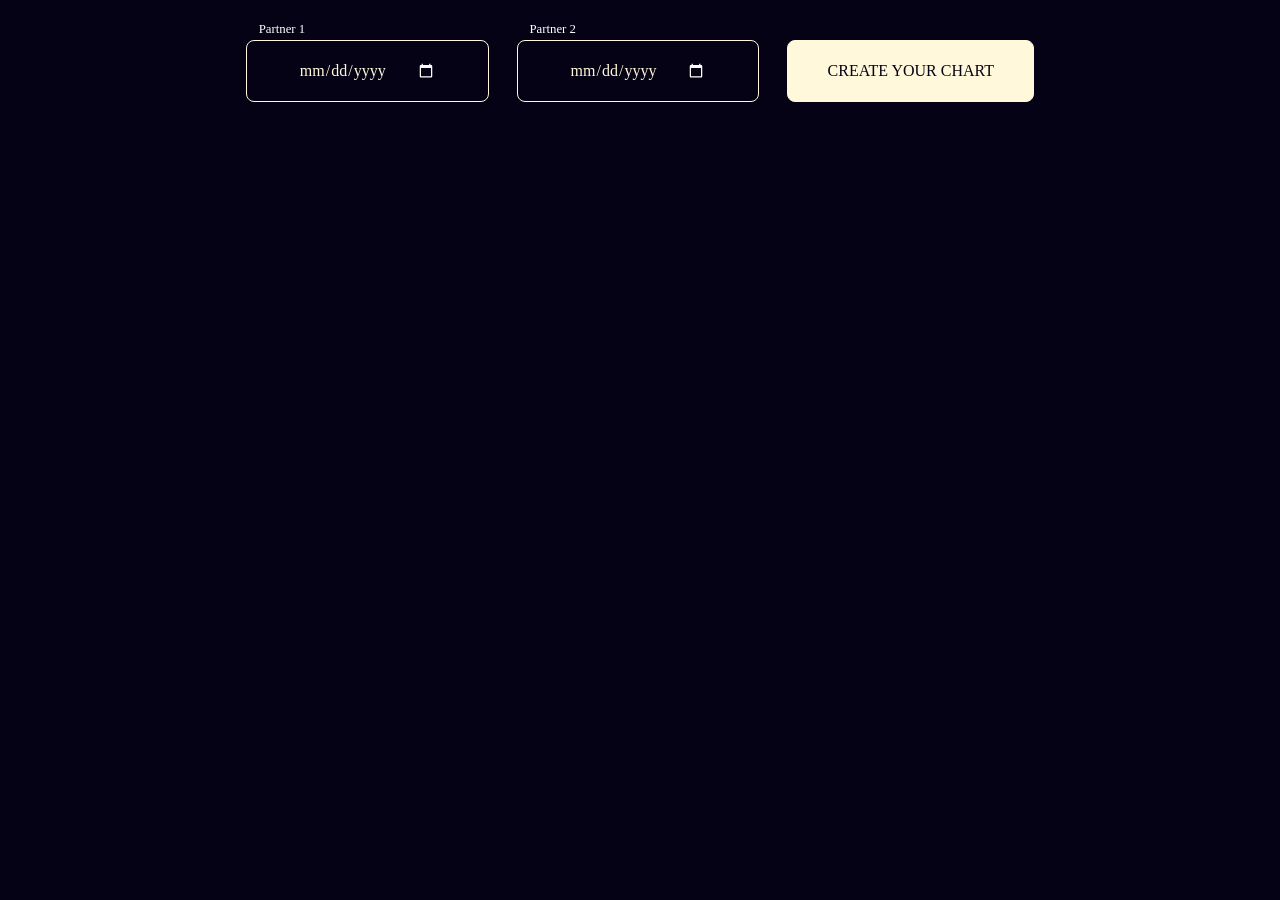
==== compatibility.html @ f22697fa "Removed all unnecessary elements and related CSS and JS. Fixed chakra key spelling bug; merge duplic" ====
<!DOCTYPE html>
<html lang="en">

<head>
  <meta charset="UTF-8" />
  <meta name="viewport" content="width=device-width, initial-scale=1.0" />
  <link rel="stylesheet" href="./assets/styles/normalize.css" />
  <link rel="stylesheet" href="./assets/styles/index.css" />
  <link rel="preconnect" href="https://fonts.googleapis.com" />
  <link rel="preconnect" href="https://fonts.gstatic.com" crossorigin />
  <link href="https://fonts.googleapis.com/css2?family=GFS+Didot&display=swap" rel="stylesheet" />
  <link
    href="https://fonts.googleapis.com/css2?family=Cormorant+Garamond:wght@400;600&family=Nunito:wght@400;600&display=swap"
    rel="stylesheet" />
  <title>Destiny Matrix Compatibility Calculator</title>
</head>

<body>
  <main>
    <div class="container">
      <div class="birthday-container">
        <div class="birthday-container__inputs-wrapper-comp">
          <label class="label-partner1" for="partner1">Partner 1</label>
          <div class="input1-wrap">
            <input id="date_person1" name="partner1" type="date" />
          </div>
          <label class="label-partner2" for="partner2">Partner 2</label>
          <div class="input2-wrap">
            <input id="date_person2" name="partner2" type="date" />
          </div>
          <button id="createChart">
            create your chart
          </button>
        </div>
        <div class="wrongDate"></div>
      </div>

      <div class="compatibility-container display-none">
        <div class="personal-calculator">
          <p class="smoky-white">Your compatibility</p>
        </div>
        <div class="output2"></div>
        <div class="pento">
          <svg viewBox="0 0 680 600" id="matrix">
            <g id="matrix-frame">
              <rect class="cls-3" x="163.63" y="126.14" width="340.16" height="340.16"></rect>
              <rect class="cls-3" x="227.87" y="127.54" width="340.16" height="340.16"
                transform="translate(-158.13 367.16) rotate(-45)"></rect>
              <path
                class="cls-4"
                d="M 315.22 15.42 Q 333.7 7.76 352.18 15.42
                  L 519.16 84.62 Q 537.64 92.28 545.30 110.76
                  L 614.51 277.74 Q 622.17 296.22 614.51 314.79
                  L 545.30 482.59 Q 537.64 501.16 519.16 508.73
                  L 352.18 577.11 Q 333.7 584.68 315.22 577.02
                  L 148.24 507.82 Q 129.76 500.16 122.10 481.68
                  L 52.90 314.70 Q 45.24 296.22 52.90 277.74
                  L 122.10 110.76 Q 129.76 92.28 148.24 84.62
                  Z"
              ></path>
              <line class="cls-3" x1="333.7" y1="27.76" x2="333.7" y2="564.68"></line>
              <line class="cls-3" x1="65.24" y1="296.22" x2="602.17" y2="296.22"></line>

              <g>
                <line class="cls-5" x1="442" y1="405" x2="226" y2="189"></line>
                <polygon class="cls-6" points="441 402 439 404 442 405 441 402"></polygon>
                <polygon class="cls-6" points="226 189 229 190 227 192 226 189"></polygon>
              </g>

              <g>
                <line class="cls-7" x1="442" y1="189" x2="226" y2="405"></line>
                <polygon class="cls-8" points="442 189 439 190 441 192 442 189"></polygon>
                <polygon class="cls-8" points="226 405 227 402 229 404 226 405"></polygon>
              </g>

              <line class="cls-18" x1="502" y1="297" x2="335" y2="465"></line>
              <text class="cls-44" transform="translate(238.77 188.48) rotate(45)">
                male generation line
              </text>
              <text class="cls-44" transform="translate(351.7 264.98) rotate(-45)">
                female generation line
              </text>
            </g>

            <g transform="translate(100, 100)">
              <svg
                xmlns="http://www.w3.org/2000/svg"
                width="20px"
                height="20px"
                viewBox="0 0 27 27"
              >
                <path
                  class="cls-53"
                  d="M437.54,366.8c-6.26,0-7.12,6-7.28,6s-1.42-6-7.24-6c-7,0-8.91,5.9-8.51,9.45.71,6.14,15.74,18.54,15.74,18.54s15.06-12.4,15.77-18.54C446.43,372.7,444.55,366.8,437.54,366.8Z"
                  transform="translate(-70 -8)"
                ></path>
              </svg>
            </g>

            <g id="points-basic">
              <circle class="cls-24 big-circle" cx="77.59" cy="296.22" r="32.5"></circle>
              <text class="cls-55 matrix-value-point" id="compatibilityApoint"
                transform="translate(77.59 298)"></text>

              <circle class="cls-24 big-circle" cx="333.7" cy="41" r="32.5"></circle>
              <text class="cls-55 matrix-value-point" id="compatibilityBpoint" transform="translate(333.7 41)"></text>

              <circle class="cls-24 big-circle" cx="588.13" cy="296.22" r="32.5"></circle>
              <text class="cls-55 matrix-value-point" id="compatibilityCpoint"
                transform="translate(588.13 298)"></text>

              <circle class="cls-24 big-circle" cx="333.7" cy="553.2" r="32.5"></circle>
              <text class="cls-55 matrix-value-point" id="compatibilityDpoint"
                transform="translate(333.7 553.2)"></text>

              <circle class="cls-24 big-circle" cx="334" cy="296.22" r="32.5"></circle>
              <text class="cls-55 clss matrix-value-point" id="compatibilityEpoint"
                transform="translate(334 298)"></text>

              <circle class="cls-24 big-circle" cx="153" cy="116.22" r="32.5"></circle>
              <text class="cls-55 matrix-value-point" id="compatibilityFpoint" transform="translate(153 118)"></text>

              <circle class="cls-24 big-circle" cx="514.1" cy="116.22" r="32.5"></circle>
              <text class="cls-55 matrix-value-point" id="compatibilityGpoint"
                transform="translate(514.1 118)"></text>

              <circle class="cls-24 big-circle" cx="514.1" cy="476.62" r="32.5"></circle>
              <text class="cls-55 matrix-value-point" id="compatibilityIpoint" transform="translate(514.1 478)"></text>

              <circle class="cls-24 big-circle" cx="153" cy="476.62" r="32.5"></circle>
              <text class="cls-55 matrix-value-point" id="compatibilityHpoint"
                transform="translate(153 478)"></text>

              <circle class="cls-21 small-circle" cx="332.59" cy="466.72" r="20"></circle>
              <text class="cls-58 matrix-value-point" id="compatibilityJpoint"
                transform="translate(332.59 468)"></text>

              <circle class="cls-21 small-circle" cx="502" cy="296.22" r="20"></circle>
              <text class="cls-58 matrix-value-point" id="compatibilityNpoint" transform="translate(502 298)"></text>

              <circle class="cls-21 small-circle" cx="418.18" cy="380.69" r="20"></circle>
              <text class="cls-58 matrix-value-point" id="compatibilityLpoint"
                transform="translate(418.18 382)"></text>
                <g transform="translate(410, 345)">
                  <text class="cls-56">$</text>
                </g>

              <circle class="cls-21 small-circle" cx="375" cy="424" r="20"></circle>
              <text class="cls-58 matrix-value-point" id="compatibilityKpoint" transform="translate(375 425)"></text>

              <circle class="cls-21 small-circle" cx="461" cy="338" r="20"></circle>
              <text class="cls-58 matrix-value-point" id="compatibilityMpoint"
                transform="translate(461 338)"></text>

              <circle class="cls-21 small-circle" cx="164.61" cy="296.22" r="20"></circle>
              <text class="cls-58 matrix-value-point" id="compatibilitySpoint"
                transform="translate(164.61 298)"></text>

              <circle class="cls-21 small-circle" cx="333.7" cy="128" r="20"></circle>
              <text class="cls-58 matrix-value-point" id="compatibilityTpoint"
                transform="translate(333.7 130)"></text>

              <circle class="cls-23 medium-circle" cx="126.11" cy="296.22" r="23"></circle>
              <text class="cls-60 matrix-value-point" id="compatibilityOpoint" transform="translate(126.11 298)"></text>

              <circle class="cls-23 medium-circle" cx="333.7" cy="89.2" r="23"></circle>
              <text class="cls-60 matrix-value-point" id="compatibilityPpoint" transform="translate(333.7 91)"></text>

              <circle class="cls-23 medium-circle" cx="333" cy="505" r="23"></circle>
              <text class="cls-60 matrix-value-point" id="compatibilityRpoint"
                transform="translate(333 505)"></text>

              <circle class="cls-23 medium-circle" cx="540" cy="296.22" r="23"></circle>
              <text class="cls-60 matrix-value-point" id="compatibilityQpoint" transform="translate(540 298)"></text>

              <circle class="cls-21 small-circle" cx="420.54" cy="296.22" r="20"></circle>
              <text class="cls-58 matrix-value-point" id="compatibilityVpoint" transform="translate(420.54 298)"></text>

              <circle class="cls-23 medium-circle" cx="382.5" cy="296.22" r="23"></circle>
              <text class="cls-60 matrix-value-point" id="compatibilityUpoint" transform="translate(382.5 298)"></text>
            </g>

            <g id="points-years">
              <text class="cls-28" transform="translate(20 295)">
                0
                <tspan x="-10" y="10">years</tspan>
                <tspan x="-5" y="20">old</tspan>
              </text>

              <text class="cls-28" transform="translate(100 70)">
                10
                <tspan x="-8" y="10">years</tspan>
                <tspan x="-3" y="20">old</tspan>
              </text>

              <text class="cls-28" transform="translate(330 -22)">
                20
                <tspan x="-8" y="10">years</tspan>
                <tspan x="-3" y="20">old</tspan>
              </text>

              <text class="cls-28" transform="translate(550 70)">
                30
                <tspan x="-8" y="10">years</tspan>
                <tspan x="-3" y="20">old</tspan>
              </text>

              <text class="cls-28" transform="translate(638 295)">
                40
                <tspan x="-8" y="10">years</tspan>
                <tspan x="-3" y="20">old</tspan>
              </text>

              <text class="cls-28" transform="translate(550 515)">
                50
                <tspan x="-8" y="10">years</tspan>
                <tspan x="-3" y="20">old</tspan>
              </text>

              <text class="cls-28" transform="translate(328 610)">
                60
                <tspan x="-8" y="10">years</tspan>
                <tspan x="-3" y="20">old</tspan>
              </text>

              <text class="cls-28" transform="translate(100 515)">
                70
                <tspan x="-8" y="10">years</tspan>
                <tspan x="-3" y="20">old</tspan>
              </text>
            </g>
          </svg>
        </div>

        <div class="compatibility-table">
          <table id="table-compatibility">
            <tbody>
              <tr class="smoky-white2">
                <td colspan="4">
                  <h3><b>Relationship:</b></h3>
                </td>
                <td width="10%"></td>
                <td colspan="4">
                  <h3><b>Union:</b></h3>
                </td>
                <td width="10%"></td>
                <td colspan="4">
                  <h3><b>Harmony:</b></h3>
                </td>
              </tr>
              <tr style="height: 5px">
                <td></td>
              </tr>
              <tr class="font-size16">
                <td colspan="4" class="table-padding">
                  Shared goals, spiritual growth, search for financial
                  stability
                </td>
                <td width="6%"></td>
                <td colspan="4" class="table-padding">
                  Realization of financial potential, solution of generic
                  tasks, union of 2 genus. Realization in society
                </td>
                <td width="6%"></td>
                <td colspan="4" class="table-padding">
                  A stage in a relationship where both partners respect each
                  other's personalities and feel complete unity
                </td>
              </tr>
              <tr style="height: 5px">
                <td></td>
              </tr>
              <tr class="font-size18" style="position: relative">
                <td>Sky:</td>
                <td>
                  <span id="compatibilitySkypoint" class="base-circle"></span>
                </td>
                <td rowspan="2">
                  <svg width="45" height="61" viewBox="0 0 45 61" fill="none" xmlns="http://www.w3.org/2000/svg">
                    <path d="M0.422852 1.06299H21.6661V60.0719H0.422852" stroke="#F9F9F8" stroke-width="1.18018"/>
                    <path d="M44.68 30.5674H21.6665" stroke="#F9F9F8" stroke-width="1.18018"/>
                  </svg>
                </td>
                <td rowspan="2">
                  <span id="compatibilityRelationship" class="base-circle"></span>
                </td>
                <td></td>
                <td>M:</td>
                <td>
                  <span id="compatibilityMalepoint" class="base-circle"></span>
                </td>
                <td rowspan="2">
                  <svg width="45" height="61" viewBox="0 0 45 61" fill="none" xmlns="http://www.w3.org/2000/svg">
                    <path d="M0.422852 1.06299H21.6661V60.0719H0.422852" stroke="#F9F9F8" stroke-width="1.18018"/>
                    <path d="M44.68 30.5674H21.6665" stroke="#F9F9F8" stroke-width="1.18018"/>
                  </svg>
                </td>
                <td rowspan="2">
                  <span id="compatibilityUnion" class="base-circle"></span>
                </td>
                <td></td>
                <td>
                  <span id="compatibilityHarmony1" class="base-circle"></span>
                </td>
                <td rowspan="2">
                  <svg width="45" height="61" viewBox="0 0 45 61" fill="none" xmlns="http://www.w3.org/2000/svg">
                    <path d="M0.422852 1.06299H21.6661V60.0719H0.422852" stroke="#F9F9F8" stroke-width="1.18018"/>
                    <path d="M44.68 30.5674H21.6665" stroke="#F9F9F8" stroke-width="1.18018"/>
                    </svg>
                </td>
                <td rowspan="2">
                  <span id="compatibilityHarmony" class="base-circle"></span>
                </td>
              </tr>
              <tr class="font-size18">
                <td>Earth:</td>
                <td>
                  <span id="compatibilityEarthpoint" class="base-circle"></span>
                </td>
                <td></td>
                <td>F:</td>
                <td>
                  <span id="compatibilityFemalepoint" class="base-circle"></span>
                </td>
                <td></td>
                <td><span id="compatibilityHarmony2" class="base-circle"></span></td>
              </tr>
              <tr>
                <td style="height: 35px"></td>
              </tr>
            </tbody>
          </table>
        </div>

        <div class="compatibility-table__adaptiv">
          <table id="table-compatibility-adaptiv">
            <tbody>
              <tr class="smoky-white2">
                <td colspan="4">
                  <h3><b>Relationship:</b></h3>
                </td>
                <td width="10%"></td>
                <td colspan="4">
                  <h3><b>Union:</b></h3>
                </td>
              </tr>
              <tr style="height: 5px">
                <td></td>
              </tr>
              <tr class="font-size16">
                <td colspan="4" class="table-padding">
                  Shared goals, spiritual growth, search for financial
                  stability
                </td>
                <td width="6%"></td>
                <td colspan="4" class="table-padding">
                  Realization of financial potential, solution of generic
                  tasks, union of 2 genus. Realization in society
                </td>
              </tr>
              <tr style="height: 5px">
                <td></td>
              </tr>
              <tr class="font-size18" style="position: relative">
                <td>Sky:</td>
                <td>
                  <span id="compatibilitySkypoint" class="base-circle">18</span>
                </td>
                <td rowspan="2">
                  <svg width="45" height="61" viewBox="0 0 45 61" fill="none" xmlns="http://www.w3.org/2000/svg">
                    <path d="M0.422852 1.06299H21.6661V60.0719H0.422852" stroke="#F9F9F8" stroke-width="1.18018"/>
                    <path d="M44.68 30.5674H21.6665" stroke="#F9F9F8" stroke-width="1.18018"/>
                  </svg>
                </td>
                <td rowspan="2">
                  <span id="compatibilityRelationship" class="base-circle"></span>
                </td>
                <td></td>
                <td>M:</td>
                <td>
                  <span id="compatibilityMalepoint" class="base-circle"></span>
                </td>
                <td rowspan="2">
                  <svg width="45" height="61" viewBox="0 0 45 61" fill="none" xmlns="http://www.w3.org/2000/svg">
                    <path d="M0.422852 1.06299H21.6661V60.0719H0.422852" stroke="#F9F9F8" stroke-width="1.18018"/>
                    <path d="M44.68 30.5674H21.6665" stroke="#F9F9F8" stroke-width="1.18018"/>
                  </svg>
                </td>
                <td rowspan="2">
                  <span id="compatibilityUnion" class="base-circle"></span>
                </td>
                <td></td>
              </tr>
              <tr class="font-size18">
                <td>Earth:</td>
                <td>
                  <span id="compatibilityEarthpoint" class="base-circle"></span>
                </td>
                <td></td>
                <td>F:</td>
                <td>
                  <span id="compatibilityFemalepoint" class="base-circle"></span>
                </td>
                <td></td>
              </tr>
              <tr>
                <td style="height: 35px"></td>
              </tr>
              <tr class="smoky-white2">
                <td width="10%"></td>
                <td colspan="8">
                  <h3><b>Harmony:</b></h3>
                </td>
              </tr>
              <tr style="height: 5px">
                <td></td>
              </tr>
              <tr class="font-size16">
                <td width="6%"></td>
                <td colspan="8" class="table-padding">
                  A stage in a relationship where both partners respect each
                  other's personalities and feel complete unity
                </td>
              </tr>
              <tr style="height: 5px">
                <td></td>
              </tr>
              <tr class="font-size18" style="position: relative">
                <td></td>
                <td></td>
                <td></td>
                <td></td>
                <td>
                  <span id="compatibilityHarmony1" class="base-circle"></span>
                </td>
                <td rowspan="2">
                  <svg width="45" height="61" viewBox="0 0 45 61" fill="none" xmlns="http://www.w3.org/2000/svg">
                    <path d="M0.422852 1.06299H21.6661V60.0719H0.422852" stroke="#F9F9F8" stroke-width="1.18018"/>
                    <path d="M44.68 30.5674H21.6665" stroke="#F9F9F8" stroke-width="1.18018"/>
                    </svg>
                </td>
                <td rowspan="2">
                  <span id="compatibilityHarmony" class="base-circle"></span>
                </td>
              </tr>
              <tr class="font-size18">
                <td></td>
                <td></td>
                <td></td>
                <td></td>
                <td><span id="compatibilityHarmony2" class="base-circle"></span></td>
              </tr>
            </tbody>
          </table>
        </div>

        <div class="center">
          <button id="decode-matrix-btn">
            Get your full Destiny Matrix reading
          </button>
        </div>
      </div>
    </div>
  </main>
  <script src="./src/code.js"></script>
  <script src="./src/inputs_compatibility.js"></script>
</body>

</html>
---- assets/styles/index.css ----
input[type="date"] {
  -webkit-appearance: none;
}

body {
  background-color: #050215;
  font-family: "GFS Didot";
  color: #ffffff;
  font-style: normal;
  font-size: 1vw;
}

.container {
  max-width: 1920px;
  margin-left: auto;
  margin-right: auto;
}

main {
  padding-left: 12.9em;
  padding-right: 12.9em;
}

a {
  text-decoration: none;
  color: inherit;
  outline: none;
  cursor: pointer;
}

li {
  list-style-type: none;
}

.birthday-container {
  position: relative;
  display: flex;
  flex-direction: column;
  justify-content: center;
  align-items: center;
  font-family: "Inter";
  margin-bottom: 5em;
}

.birthday-container p {
  margin: 0;
  font-size: 1.5em;
}

.birthday-container__inputs-wrapper {
  width: 83%;
  margin-top: 3.1875em;
  display: grid;
  grid-template-columns: 1fr 1fr 1fr;
  grid-template-rows: 1fr;
  grid-template-areas: "input1 input2 button";
  grid-gap: 1.875em;
}

.birthday-container__inputs-wrapper-comp {
  width: 83%;
  margin-top: 1.6875em;
  display: grid;
  grid-template-columns: 1fr 1fr 1fr;
  grid-template-rows: 0.2fr 1fr;
  grid-template-areas:
    "label-partner1 label-partner2 0"
    "input1 input2 button";
  grid-column-gap: 1.875em;
  grid-row-gap: 0.3em;
}

label {
  padding-left: 1em;
  font-size: 1em;
}

.label-partner1 {
  grid-area: label-partner1;
}

.label-partner2 {
  grid-area: label-partner2;
}

.errorOutput,
.wrongDate {
  padding-top: 5em;
  font-size: 1.5em;
}

.input1-wrap,
.input2-wrap {
  position: relative;
}

.input1-wrap {
  grid-area: input1;
}

#date,
#name,
#date_person1,
#date_person2 {
  width: 8.55em;
  height: 1.25em;
}

.input2-wrap {
  grid-area: input2;
}

input {
  padding: 1.25em 3.25em 1.25em 3.25em;
  font-family: "Inter";
  font-size: 1.25em;
  background-color: #050215;
  color: #fff8db;
  border: 1px #fff8db solid;
  border-radius: 0.5em;
}

::-webkit-calendar-picker-indicator {
  filter: invert(1);
}

button {
  padding: 1.25em 2em 1.25em 2em;
  background-color: #fff8db;
  font-family: "Inter";
  font-size: 1.25em;
  line-height: 125%;
  text-transform: uppercase;
  border-radius: 0.5em;
  border: 1px #fff8db solid;
  z-index: 1;
  cursor: pointer;
  color: #050215;
}

button:hover {
  color: #fff8db;
  background-color: #050215;
  border: 1px #fff8db solid;
}

#get_the_answer,
#createChart {
  grid-area: button;
  align-self: baseline;
  cursor: pointer;
}

.center {
  display: flex;
  justify-content: center;
}

.chakra-table {
  border-spacing: 0;
  border-radius: 10px;
  width: 100%;
  max-width: 50em;
  display: block;
}

.chakra-table td:first-child,
.chakra-table th:first-child {
  border-left: 1px solid white;
}

.chakra-table tr:first-child th,
.chakra-table tr:last-child td {
  border-top: 1px solid white;
}

.chakra-table td,
.chakra-table th {
  border-right: 1px solid white;
  border-bottom: 1px solid white;
}

.chakra-name__bottom td:first {
  border-bottom-left-radius: 10px;
}

.chakra-table__result {
  margin-top: 1em;
}

.chakra-name {
  width: 16.25em;
  height: 3.0625em;
  padding: 0.3125em;
  text-align: left;
}

.chakra-name-left {
  justify-content: center;
  flex-direction: column-reverse;
  align-items: flex-start;
  padding-left: 2.9375em;
}

.chakra-name-flex {
  display: flex;
  align-items: baseline;
}

#circle-sahasrara:before {
  font-family: "GFS Didot";
  font-size: 1.375em;
  content: "7";
  width: 1.25em;
  border-radius: calc(50%);
  height: 1.25em;
  display: inline-flex;
  background: #b653f7;
  justify-content: center;
  margin-right: 1.25em;
  box-shadow: 0 0 0.625em 0.625em #b653f7;
}

#circle-ajna:before {
  font-family: "GFS Didot";
  font-size: 1.375em;
  content: "6";
  width: 1.25em;
  border-radius: calc(50%);
  height: 1.25em;
  display: inline-flex;
  background: #3d54f5;
  justify-content: center;
  margin-right: 1.25em;
  box-shadow: 0 0 0.625em 0.625em #3d54f5;
}

#circle-vishuddha:before {
  font-family: "GFS Didot";
  font-size: 1.375em;
  content: "5";
  width: 1.25em;
  border-radius: calc(50%);
  height: 1.25em;
  display: inline-flex;
  color: #000000;
  background: #74e0f8;
  justify-content: center;
  margin-right: 1.25em;
  box-shadow: 0 0 0.625em 0.625em #74e0f8;
}

#circle-anahata:before {
  font-family: "GFS Didot";
  font-size: 1.375em;
  content: "4";
  width: 1.25em;
  border-radius: calc(50%);
  height: 1.25em;
  display: inline-flex;
  color: #000000;
  background: #b6fd57;
  justify-content: center;
  margin-right: 1.25em;
  box-shadow: 0 0 0.625em 0.625em #b6fd57;
}

#circle-manipura:before {
  font-family: "GFS Didot";
  font-size: 1.375em;
  content: "3";
  width: 1.25em;
  border-radius: calc(50%);
  height: 1.25em;
  display: inline-flex;
  color: #000000;
  background: #fbe49d;
  justify-content: center;
  margin-right: 1.25em;
  box-shadow: 0 0 0.625em 0.625em #fbe49d;
}

#circle-svadhisthana:before {
  font-family: "GFS Didot";
  font-size: 1.375em;
  content: "2";
  width: 1.25em;
  border-radius: calc(50%);
  height: 1.25em;
  display: inline-flex;
  color: #f5f5f5;
  background: #ed7233;
  justify-content: center;
  margin-right: 1.25em;
  box-shadow: 0 0 0.625em 0.625em #ed7233;
}

#circle-muladhara:before {
  font-family: "GFS Didot";
  font-size: 1.375em;
  content: "1";
  width: 1.25em;
  border-radius: calc(50%);
  height: 1.25em;
  display: inline-flex;
  color: #f5f5f5;
  background: #ea4631;
  justify-content: center;
  margin-right: 1.25em;
  box-shadow: 0 0 0.625em 0.625em #ea4631;
}

.chakra-td {
  padding: 0.3125em;
  text-align: center;
  width: 12.5em;
}

.chakra-tr {
  font-family: "Inter";
  text-align-last: center;
  padding: 0.3125em;
  text-align: center;
  background-color: #050215;
}

.chakra-name__bottom {
  box-shadow: none;
}

.chakra-name__radius-left {
  background-color: #827d78;
  border-top-left-radius: 10px;
}

.chakra-name__radius-right {
  background-color: #827d78;
  border-top-right-radius: 10px;
}

.chakra-name__radius-left-bottom {
  background-color: #050215;
  border-bottom-left-radius: 10px;
  border-top-left-radius: 10px;
}

.chakra-name__radius-right-bottom {
  background-color: #050215;
  border-top-right-radius: 10px;
  border-bottom-right-radius: 10px;
}

.chakra-name__radius-right-bottom2 {
  border-bottom-right-radius: 10px;
}

.chakra-table-header> :nth-child(2),
.chakra-table-header> :nth-child(3) {
  background-color: #827d78;
}

.chakra-table-header {
  font-family: "Inter";
  text-transform: uppercase;
}

.personal-calculator {
  display: flex;
  justify-content: center;
  font-size: 3.375em;
  display: flex;
  align-items: center;
  text-align: center;
  text-transform: uppercase;
}

.output-personal-date,
.output2 {
  text-align: center;
  font-size: 1.25em;
  font-family: Inter;
}

.gray {
  color: #827d78;
}

.smoky-white {
  color: #f9f9f8;
}

.smoky-white2 {
  color: #fff8db;
}

#decode-matrix-btn {
  max-width: 20em;
  margin-top: 6.5em;
  margin-bottom: 6.5em;
}

/* Matrix's styles */

.matrix-container,
.compatibility-container {
  width: 100%;
  display: flex;
  flex-direction: column;
  justify-content: center;
  align-items: center;
}

.pento {
  width: 100%;
  height: 100%;
  display: flex;
  justify-content: center;
}

.display-none {
  display: none;
}

#matrix {
  float: none;
  margin: 10% 0 10% 0;
  width: 100%;
  max-width: 800px;
  min-width: 300px;
}

:not(svg) {
  transform-origin: 0px 0px;
}

svg:not(:root) {
  overflow-clip-margin: content-box;
  overflow: visible;
}

.cls-4 {
  stroke-dasharray: none;
}

.cls-3,
.cls-4 {
  stroke-width: 1.5px;
}

.cls-18 {
  stroke-width: 1.5px;
}

.cls-5,
.cls-7 {
  stroke-width: 1px;
}

.cls-18 {
  stroke-dasharray: 0, 25, 10, 50, 10, 50, 10, 25;
}

.cls-18,
.cls-3,
.cls-4 {
  stroke-miterlimit: 10;
  stroke: white;
  fill: none;
}

.cls-5,
.cls-6 {
  stroke: #b653f7;
  fill: #b653f7;
}

.cls-7,
.cls-8 {
  stroke: #ea4631;
  fill: #ea4631;
}

.cls-10 {
  fill: #b653f7;
}

.cls-13 {
  fill: #3d54f5;
}

.cls-15 {
  fill: #74e0f8;
}

.cls-19 {
  fill: #ea4631;
}

.cls-22 {
  fill: #ed7233;
}

.cls-25 {
  fill: #fbe49d;
}

.cls-26 {
  fill: #b6fd57;
}

.cls-24,
.cls-21,
.cls-23,
.cls-53 {
  fill: #fffcf0;
}

.matrix-value-point {
  text-anchor: middle;
  alignment-baseline: middle;
}

.cls-28 {
  font-size: 12.9501px;
  line-height: 11px;
}

.cls-29 {
  font-size: 12.0251px;
  line-height: 10px;
}

.cls-33 {
  font-size: 12px;
  line-height: 81.9%;
}

.cls-43 {
  font-size: 5.76471px;
  line-height: 81.9%;
}

.cls-44 {
  font-size: 11.5587px;
  line-height: 81.9%;
}

.cls-54,
.cls-55,
.cls-56 {
  font-size: 29.7851px;
  line-height: 37px;
}

.cls-57,
.cls-58 {
  font-size: 17.2946px;
  line-height: 22px;
}

.cls-59,
.cls-60 {
  font-size: 21.1378px;
  line-height: 26px;
}

.cls-61 {
  font-size: 6px;
  line-height: 81.9%;
}

.cls-28,
.cls-29,
.cls-33,
.cls-43,
.cls-44,
.cls-54,
.cls-57,
.cls-59,
.cls-61 {
  fill: #f5f5f5;
}

.cls-55,
.cls-58,
.cls-60 {
  fill: #000000;
}

.cls-56 {
  fill: #d2b154;
}

/* health-map and purposes table styles */

tbody {
  font-family: "Inter";
  font-size: 1.25em;
}

tr {
  text-align: center;
}

.font-size16 {
  font-family: "Inter";
  font-size: 1em;
}

.table-padding {
  padding-bottom: 1.25em;
}

.table-padding-top {
  padding-top: 1.25em;
}

.font-size18 {
  font-family: "Inter";
  font-size: 1.125em;
}

#purposes {
  margin-bottom: 1.25em;
}

#blom {
  padding-right: 6.25em;
}

#blom2 {
  padding-right: 6.25em;
}

h3 {
  text-transform: uppercase;
}

#chakra_table {
  position: relative;
}

.base-circle {
  border: 1px solid white;
  border-radius: 50%;
  width: 2.5em;
  height: 2.5em;
  display: inline-block;
  text-align: center;
  line-height: 2.5em;
}

.compatibility-table__adaptiv {
  display: none;
}

/* media desktop version */

@media screen and (min-width: 1920px) {
  body {
    font-size: 19.2px;
  }
}

@media screen and (max-width: 810px) {
  main {
    padding-left: 20px;
    padding-right: 20px;
  }
}

@media screen and (max-width: 479px) {
  body {
    font-size: 4.79px;
  }

  .birthday-container__inputs-wrapper {
    width: 100%;
    margin-top: 40px;
    display: grid;
    grid-template-columns: 1fr;
    grid-template-rows: 1fr 1fr 1fr;
    grid-template-areas:
      "input1"
      "input2"
      "button";
    grid-gap: 10px;
    justify-items: center;
  }

  .birthday-container__inputs-wrapper-comp {
    width: 100%;
    margin-top: 40px;
    display: grid;
    grid-template-columns: 1fr;
    grid-template-rows: 0.2fr 1fr 0.2fr 1fr 1fr;
    grid-template-areas:
      "label-partner1"
      "input1"
      "label-partner2"
      "input2"
      "button";
    grid-row-gap: 10px;
    justify-items: center;
  }

  label {
    font-size: 14px;
  }

  #date,
  #name,
  #date_person1,
  #date_person2 {
    width: 138px;
    height: 38px;
    padding: 5px 30px;
    font-size: 16px;
  }

  #get_the_answer,
  #createChart {
    width: 200px;
    height: 50px;
    padding: 5px;
    font-size: 16px;
  }

  .birthday-container {
    margin-bottom: 0;
  }

  .birthday-container p,
  .output-personal-date,
  .output2 {
    font-size: 16px;
    text-align: center;
  }

  .personal-calculator p {
    margin: 0;
  }

  tbody {
    font-size: 10px;
  }

  .chakra-table {
    max-width: 100%;
  }

  .errorOutput,
  .wrongDate {
    font-size: 16px;
  }

  #decode-matrix-btn {
    margin: 2.5em 0 2.5em 0;
    width: 300px;
    height: 70px;
    padding: 5px;
    font-size: 16px;
  }

  .cls-54,
  .cls-55,
  .cls-56 {
    font-size: 32px;
  }

  .cls-57,
  .cls-58 {
    font-size: 20px;
  }

  .cls-59,
  .cls-60 {
    font-size: 22px;
  }

  #blom {
    padding-right: 2.625em;
  }

  #blom2 {
    padding-right: 2.625em;
  }

  .compatibility-table {
    display: none;
  }

  .compatibility-table__adaptiv {
    display: block;
  }
}
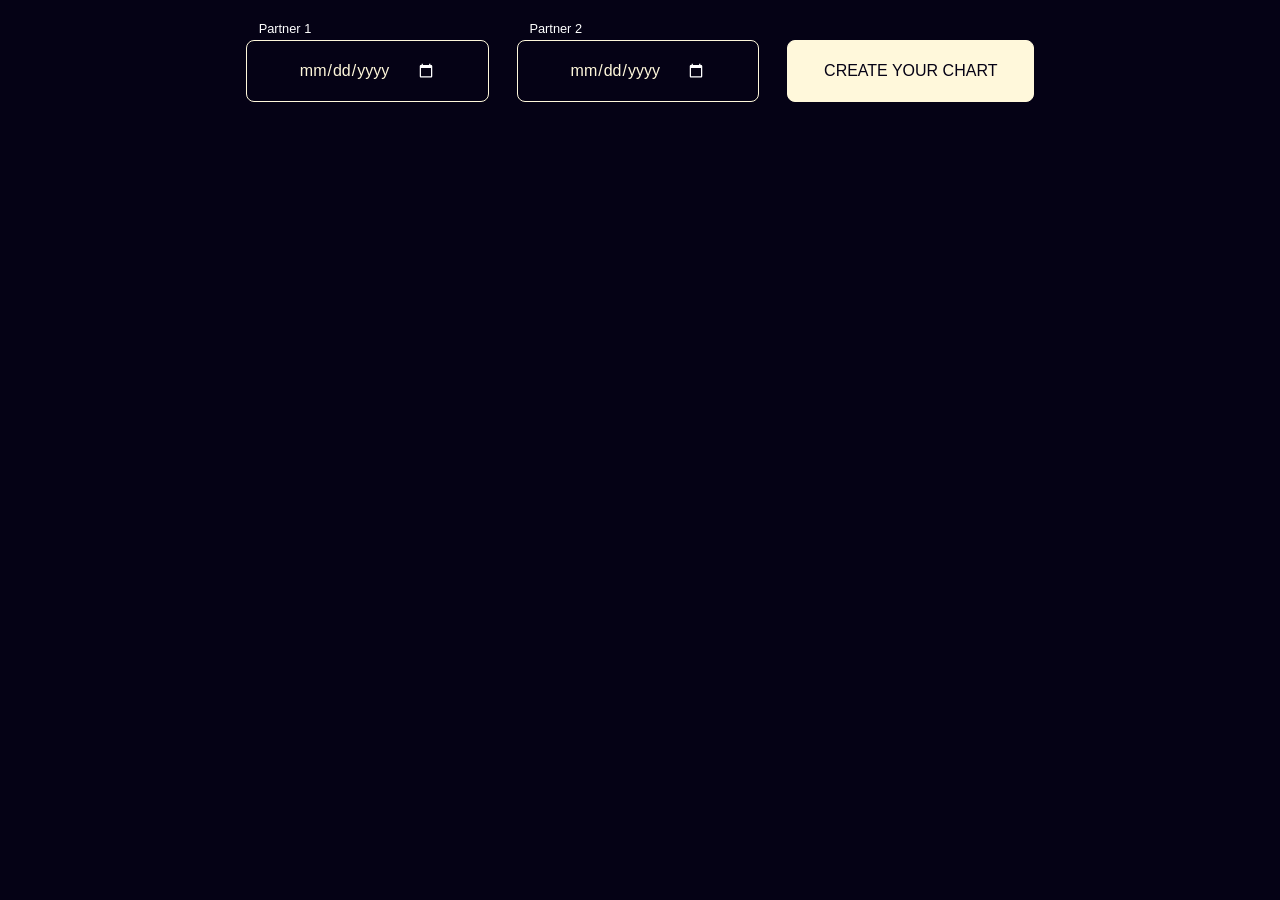
==== commit 63951659: "refactor: consolidate CSS design tokens, fix date bounds bug, and update SVG classes - Fix date-boun" ====
--- a/compatibility.html
+++ b/compatibility.html
@@ -43,11 +43,11 @@
         <div class="pento">
           <svg viewBox="0 0 680 600" id="matrix">
             <g id="matrix-frame">
-              <rect class="cls-3" x="163.63" y="126.14" width="340.16" height="340.16"></rect>
-              <rect class="cls-3" x="227.87" y="127.54" width="340.16" height="340.16"
+              <rect class="frame-square" x="163.63" y="126.14" width="340.16" height="340.16"></rect>
+              <rect class="frame-square" x="227.87" y="127.54" width="340.16" height="340.16"
                 transform="translate(-158.13 367.16) rotate(-45)"></rect>
               <path
-                class="cls-4"
+                class="frame-octagon"
                 d="M 315.22 15.42 Q 333.7 7.76 352.18 15.42
                   L 519.16 84.62 Q 537.64 92.28 545.30 110.76
                   L 614.51 277.74 Q 622.17 296.22 614.51 314.79
@@ -58,26 +58,26 @@
                   L 122.10 110.76 Q 129.76 92.28 148.24 84.62
                   Z"
               ></path>
-              <line class="cls-3" x1="333.7" y1="27.76" x2="333.7" y2="564.68"></line>
-              <line class="cls-3" x1="65.24" y1="296.22" x2="602.17" y2="296.22"></line>
+              <line class="frame-square" x1="333.7" y1="27.76" x2="333.7" y2="564.68"></line>
+              <line class="frame-square" x1="65.24" y1="296.22" x2="602.17" y2="296.22"></line>
 
               <g>
-                <line class="cls-5" x1="442" y1="405" x2="226" y2="189"></line>
-                <polygon class="cls-6" points="441 402 439 404 442 405 441 402"></polygon>
-                <polygon class="cls-6" points="226 189 229 190 227 192 226 189"></polygon>
+                <line class="genline-sahasrara" x1="442" y1="405" x2="226" y2="189"></line>
+                <polygon class="genline-sahasrara-arrow" points="441 402 439 404 442 405 441 402"></polygon>
+                <polygon class="genline-sahasrara-arrow" points="226 189 229 190 227 192 226 189"></polygon>
               </g>
 
               <g>
-                <line class="cls-7" x1="442" y1="189" x2="226" y2="405"></line>
-                <polygon class="cls-8" points="442 189 439 190 441 192 442 189"></polygon>
-                <polygon class="cls-8" points="226 405 227 402 229 404 226 405"></polygon>
+                <line class="genline-muladhara" x1="442" y1="189" x2="226" y2="405"></line>
+                <polygon class="genline-muladhara-arrow" points="442 189 439 190 441 192 442 189"></polygon>
+                <polygon class="genline-muladhara-arrow" points="226 405 227 402 229 404 226 405"></polygon>
               </g>
 
-              <line class="cls-18" x1="502" y1="297" x2="335" y2="465"></line>
-              <text class="cls-44" transform="translate(238.77 188.48) rotate(45)">
+              <line class="frame-dash-connector" x1="502" y1="297" x2="335" y2="465"></line>
+              <text class="genline-caption" transform="translate(238.77 188.48) rotate(45)">
                 male generation line
               </text>
-              <text class="cls-44" transform="translate(351.7 264.98) rotate(-45)">
+              <text class="genline-caption" transform="translate(351.7 264.98) rotate(-45)">
                 female generation line
               </text>
             </g>
@@ -90,7 +90,7 @@
                 viewBox="0 0 27 27"
               >
                 <path
-                  class="cls-53"
+                  class="icon-heart"
                   d="M437.54,366.8c-6.26,0-7.12,6-7.28,6s-1.42-6-7.24-6c-7,0-8.91,5.9-8.51,9.45.71,6.14,15.74,18.54,15.74,18.54s15.06-12.4,15.77-18.54C446.43,372.7,444.55,366.8,437.54,366.8Z"
                   transform="translate(-70 -8)"
                 ></path>
@@ -98,132 +98,132 @@
             </g>
 
             <g id="points-basic">
-              <circle class="cls-24 big-circle" cx="77.59" cy="296.22" r="32.5"></circle>
-              <text class="cls-55 matrix-value-point" id="compatibilityApoint"
+              <circle class="point-fill-neutral-big big-circle" cx="77.59" cy="296.22" r="32.5"></circle>
+              <text class="point-text-big-dark matrix-value-point" id="compatibilityApoint"
                 transform="translate(77.59 298)"></text>
 
-              <circle class="cls-24 big-circle" cx="333.7" cy="41" r="32.5"></circle>
-              <text class="cls-55 matrix-value-point" id="compatibilityBpoint" transform="translate(333.7 41)"></text>
-
-              <circle class="cls-24 big-circle" cx="588.13" cy="296.22" r="32.5"></circle>
-              <text class="cls-55 matrix-value-point" id="compatibilityCpoint"
+              <circle class="point-fill-neutral-big big-circle" cx="333.7" cy="41" r="32.5"></circle>
+              <text class="point-text-big-dark matrix-value-point" id="compatibilityBpoint" transform="translate(333.7 41)"></text>
+
+              <circle class="point-fill-neutral-big big-circle" cx="588.13" cy="296.22" r="32.5"></circle>
+              <text class="point-text-big-dark matrix-value-point" id="compatibilityCpoint"
                 transform="translate(588.13 298)"></text>
 
-              <circle class="cls-24 big-circle" cx="333.7" cy="553.2" r="32.5"></circle>
-              <text class="cls-55 matrix-value-point" id="compatibilityDpoint"
+              <circle class="point-fill-neutral-big big-circle" cx="333.7" cy="553.2" r="32.5"></circle>
+              <text class="point-text-big-dark matrix-value-point" id="compatibilityDpoint"
                 transform="translate(333.7 553.2)"></text>
 
-              <circle class="cls-24 big-circle" cx="334" cy="296.22" r="32.5"></circle>
-              <text class="cls-55 clss matrix-value-point" id="compatibilityEpoint"
+              <circle class="point-fill-neutral-big big-circle" cx="334" cy="296.22" r="32.5"></circle>
+              <text class="point-text-big-dark matrix-value-point" id="compatibilityEpoint"
                 transform="translate(334 298)"></text>
 
-              <circle class="cls-24 big-circle" cx="153" cy="116.22" r="32.5"></circle>
-              <text class="cls-55 matrix-value-point" id="compatibilityFpoint" transform="translate(153 118)"></text>
-
-              <circle class="cls-24 big-circle" cx="514.1" cy="116.22" r="32.5"></circle>
-              <text class="cls-55 matrix-value-point" id="compatibilityGpoint"
+              <circle class="point-fill-neutral-big big-circle" cx="153" cy="116.22" r="32.5"></circle>
+              <text class="point-text-big-dark matrix-value-point" id="compatibilityFpoint" transform="translate(153 118)"></text>
+
+              <circle class="point-fill-neutral-big big-circle" cx="514.1" cy="116.22" r="32.5"></circle>
+              <text class="point-text-big-dark matrix-value-point" id="compatibilityGpoint"
                 transform="translate(514.1 118)"></text>
 
-              <circle class="cls-24 big-circle" cx="514.1" cy="476.62" r="32.5"></circle>
-              <text class="cls-55 matrix-value-point" id="compatibilityIpoint" transform="translate(514.1 478)"></text>
-
-              <circle class="cls-24 big-circle" cx="153" cy="476.62" r="32.5"></circle>
-              <text class="cls-55 matrix-value-point" id="compatibilityHpoint"
+              <circle class="point-fill-neutral-big big-circle" cx="514.1" cy="476.62" r="32.5"></circle>
+              <text class="point-text-big-dark matrix-value-point" id="compatibilityIpoint" transform="translate(514.1 478)"></text>
+
+              <circle class="point-fill-neutral-big big-circle" cx="153" cy="476.62" r="32.5"></circle>
+              <text class="point-text-big-dark matrix-value-point" id="compatibilityHpoint"
                 transform="translate(153 478)"></text>
 
-              <circle class="cls-21 small-circle" cx="332.59" cy="466.72" r="20"></circle>
-              <text class="cls-58 matrix-value-point" id="compatibilityJpoint"
+              <circle class="point-fill-neutral-small small-circle" cx="332.59" cy="466.72" r="20"></circle>
+              <text class="point-text-small-dark matrix-value-point" id="compatibilityJpoint"
                 transform="translate(332.59 468)"></text>
 
-              <circle class="cls-21 small-circle" cx="502" cy="296.22" r="20"></circle>
-              <text class="cls-58 matrix-value-point" id="compatibilityNpoint" transform="translate(502 298)"></text>
-
-              <circle class="cls-21 small-circle" cx="418.18" cy="380.69" r="20"></circle>
-              <text class="cls-58 matrix-value-point" id="compatibilityLpoint"
+              <circle class="point-fill-neutral-small small-circle" cx="502" cy="296.22" r="20"></circle>
+              <text class="point-text-small-dark matrix-value-point" id="compatibilityNpoint" transform="translate(502 298)"></text>
+
+              <circle class="point-fill-neutral-small small-circle" cx="418.18" cy="380.69" r="20"></circle>
+              <text class="point-text-small-dark matrix-value-point" id="compatibilityLpoint"
                 transform="translate(418.18 382)"></text>
                 <g transform="translate(410, 345)">
-                  <text class="cls-56">$</text>
+                  <text class="icon-dollar-text">$</text>
                 </g>
 
-              <circle class="cls-21 small-circle" cx="375" cy="424" r="20"></circle>
-              <text class="cls-58 matrix-value-point" id="compatibilityKpoint" transform="translate(375 425)"></text>
-
-              <circle class="cls-21 small-circle" cx="461" cy="338" r="20"></circle>
-              <text class="cls-58 matrix-value-point" id="compatibilityMpoint"
+              <circle class="point-fill-neutral-small small-circle" cx="375" cy="424" r="20"></circle>
+              <text class="point-text-small-dark matrix-value-point" id="compatibilityKpoint" transform="translate(375 425)"></text>
+
+              <circle class="point-fill-neutral-small small-circle" cx="461" cy="338" r="20"></circle>
+              <text class="point-text-small-dark matrix-value-point" id="compatibilityMpoint"
                 transform="translate(461 338)"></text>
 
-              <circle class="cls-21 small-circle" cx="164.61" cy="296.22" r="20"></circle>
-              <text class="cls-58 matrix-value-point" id="compatibilitySpoint"
+              <circle class="point-fill-neutral-small small-circle" cx="164.61" cy="296.22" r="20"></circle>
+              <text class="point-text-small-dark matrix-value-point" id="compatibilitySpoint"
                 transform="translate(164.61 298)"></text>
 
-              <circle class="cls-21 small-circle" cx="333.7" cy="128" r="20"></circle>
-              <text class="cls-58 matrix-value-point" id="compatibilityTpoint"
+              <circle class="point-fill-neutral-small small-circle" cx="333.7" cy="128" r="20"></circle>
+              <text class="point-text-small-dark matrix-value-point" id="compatibilityTpoint"
                 transform="translate(333.7 130)"></text>
 
-              <circle class="cls-23 medium-circle" cx="126.11" cy="296.22" r="23"></circle>
-              <text class="cls-60 matrix-value-point" id="compatibilityOpoint" transform="translate(126.11 298)"></text>
-
-              <circle class="cls-23 medium-circle" cx="333.7" cy="89.2" r="23"></circle>
-              <text class="cls-60 matrix-value-point" id="compatibilityPpoint" transform="translate(333.7 91)"></text>
-
-              <circle class="cls-23 medium-circle" cx="333" cy="505" r="23"></circle>
-              <text class="cls-60 matrix-value-point" id="compatibilityRpoint"
+              <circle class="point-fill-neutral-medium medium-circle" cx="126.11" cy="296.22" r="23"></circle>
+              <text class="point-text-medium-dark matrix-value-point" id="compatibilityOpoint" transform="translate(126.11 298)"></text>
+
+              <circle class="point-fill-neutral-medium medium-circle" cx="333.7" cy="89.2" r="23"></circle>
+              <text class="point-text-medium-dark matrix-value-point" id="compatibilityPpoint" transform="translate(333.7 91)"></text>
+
+              <circle class="point-fill-neutral-medium medium-circle" cx="333" cy="505" r="23"></circle>
+              <text class="point-text-medium-dark matrix-value-point" id="compatibilityRpoint"
                 transform="translate(333 505)"></text>
 
-              <circle class="cls-23 medium-circle" cx="540" cy="296.22" r="23"></circle>
-              <text class="cls-60 matrix-value-point" id="compatibilityQpoint" transform="translate(540 298)"></text>
-
-              <circle class="cls-21 small-circle" cx="420.54" cy="296.22" r="20"></circle>
-              <text class="cls-58 matrix-value-point" id="compatibilityVpoint" transform="translate(420.54 298)"></text>
-
-              <circle class="cls-23 medium-circle" cx="382.5" cy="296.22" r="23"></circle>
-              <text class="cls-60 matrix-value-point" id="compatibilityUpoint" transform="translate(382.5 298)"></text>
+              <circle class="point-fill-neutral-medium medium-circle" cx="540" cy="296.22" r="23"></circle>
+              <text class="point-text-medium-dark matrix-value-point" id="compatibilityQpoint" transform="translate(540 298)"></text>
+
+              <circle class="point-fill-neutral-small small-circle" cx="420.54" cy="296.22" r="20"></circle>
+              <text class="point-text-small-dark matrix-value-point" id="compatibilityVpoint" transform="translate(420.54 298)"></text>
+
+              <circle class="point-fill-neutral-medium medium-circle" cx="382.5" cy="296.22" r="23"></circle>
+              <text class="point-text-medium-dark matrix-value-point" id="compatibilityUpoint" transform="translate(382.5 298)"></text>
             </g>
 
             <g id="points-years">
-              <text class="cls-28" transform="translate(20 295)">
+              <text class="age-band-label" transform="translate(20 295)">
                 0
                 <tspan x="-10" y="10">years</tspan>
                 <tspan x="-5" y="20">old</tspan>
               </text>
 
-              <text class="cls-28" transform="translate(100 70)">
+              <text class="age-band-label" transform="translate(100 70)">
                 10
                 <tspan x="-8" y="10">years</tspan>
                 <tspan x="-3" y="20">old</tspan>
               </text>
 
-              <text class="cls-28" transform="translate(330 -22)">
+              <text class="age-band-label" transform="translate(330 -22)">
                 20
                 <tspan x="-8" y="10">years</tspan>
                 <tspan x="-3" y="20">old</tspan>
               </text>
 
-              <text class="cls-28" transform="translate(550 70)">
+              <text class="age-band-label" transform="translate(550 70)">
                 30
                 <tspan x="-8" y="10">years</tspan>
                 <tspan x="-3" y="20">old</tspan>
               </text>
 
-              <text class="cls-28" transform="translate(638 295)">
+              <text class="age-band-label" transform="translate(638 295)">
                 40
                 <tspan x="-8" y="10">years</tspan>
                 <tspan x="-3" y="20">old</tspan>
               </text>
 
-              <text class="cls-28" transform="translate(550 515)">
+              <text class="age-band-label" transform="translate(550 515)">
                 50
                 <tspan x="-8" y="10">years</tspan>
                 <tspan x="-3" y="20">old</tspan>
               </text>
 
-              <text class="cls-28" transform="translate(328 610)">
+              <text class="age-band-label" transform="translate(328 610)">
                 60
                 <tspan x="-8" y="10">years</tspan>
                 <tspan x="-3" y="20">old</tspan>
               </text>
 
-              <text class="cls-28" transform="translate(100 515)">
+              <text class="age-band-label" transform="translate(100 515)">
                 70
                 <tspan x="-8" y="10">years</tspan>
                 <tspan x="-3" y="20">old</tspan>
@@ -232,226 +232,76 @@
           </svg>
         </div>
 
-        <div class="compatibility-table">
-          <table id="table-compatibility">
-            <tbody>
-              <tr class="smoky-white2">
-                <td colspan="4">
-                  <h3><b>Relationship:</b></h3>
-                </td>
-                <td width="10%"></td>
-                <td colspan="4">
-                  <h3><b>Union:</b></h3>
-                </td>
-                <td width="10%"></td>
-                <td colspan="4">
-                  <h3><b>Harmony:</b></h3>
-                </td>
-              </tr>
-              <tr style="height: 5px">
-                <td></td>
-              </tr>
-              <tr class="font-size16">
-                <td colspan="4" class="table-padding">
-                  Shared goals, spiritual growth, search for financial
-                  stability
-                </td>
-                <td width="6%"></td>
-                <td colspan="4" class="table-padding">
-                  Realization of financial potential, solution of generic
-                  tasks, union of 2 genus. Realization in society
-                </td>
-                <td width="6%"></td>
-                <td colspan="4" class="table-padding">
-                  A stage in a relationship where both partners respect each
-                  other's personalities and feel complete unity
-                </td>
-              </tr>
-              <tr style="height: 5px">
-                <td></td>
-              </tr>
-              <tr class="font-size18" style="position: relative">
-                <td>Sky:</td>
-                <td>
+        <div class="compat-grid">
+          <div class="compat-column compat-column--relationship">
+            <h3><b>Relationship:</b></h3>
+            <p class="font-size16 compat-column__desc">
+              Shared goals, spiritual growth, search for financial stability
+            </p>
+            <div class="compat-pair-group">
+              <div class="compat-pair-rows">
+                <div class="compat-pair-row font-size18">
+                  <span class="compat-pair-label">Sky:</span>
                   <span id="compatibilitySkypoint" class="base-circle"></span>
-                </td>
-                <td rowspan="2">
-                  <svg width="45" height="61" viewBox="0 0 45 61" fill="none" xmlns="http://www.w3.org/2000/svg">
-                    <path d="M0.422852 1.06299H21.6661V60.0719H0.422852" stroke="#F9F9F8" stroke-width="1.18018"/>
-                    <path d="M44.68 30.5674H21.6665" stroke="#F9F9F8" stroke-width="1.18018"/>
-                  </svg>
-                </td>
-                <td rowspan="2">
-                  <span id="compatibilityRelationship" class="base-circle"></span>
-                </td>
-                <td></td>
-                <td>M:</td>
-                <td>
+                </div>
+                <div class="compat-pair-row font-size18">
+                  <span class="compat-pair-label">Earth:</span>
+                  <span id="compatibilityEarthpoint" class="base-circle"></span>
+                </div>
+              </div>
+              <svg class="compat-bracket" width="45" height="61" viewBox="0 0 45 61" fill="none" xmlns="http://www.w3.org/2000/svg">
+                <path d="M0.422852 1.06299H21.6661V60.0719H0.422852" stroke="#F9F9F8" stroke-width="1.18018"/>
+                <path d="M44.68 30.5674H21.6665" stroke="#F9F9F8" stroke-width="1.18018"/>
+              </svg>
+              <span id="compatibilityRelationship" class="base-circle"></span>
+            </div>
+          </div>
+
+          <div class="compat-column compat-column--union">
+            <h3><b>Union:</b></h3>
+            <p class="font-size16 compat-column__desc">
+              Realization of financial potential, solution of generic tasks, union of 2 genus. Realization in society
+            </p>
+            <div class="compat-pair-group">
+              <div class="compat-pair-rows">
+                <div class="compat-pair-row font-size18">
+                  <span class="compat-pair-label">M:</span>
                   <span id="compatibilityMalepoint" class="base-circle"></span>
-                </td>
-                <td rowspan="2">
-                  <svg width="45" height="61" viewBox="0 0 45 61" fill="none" xmlns="http://www.w3.org/2000/svg">
-                    <path d="M0.422852 1.06299H21.6661V60.0719H0.422852" stroke="#F9F9F8" stroke-width="1.18018"/>
-                    <path d="M44.68 30.5674H21.6665" stroke="#F9F9F8" stroke-width="1.18018"/>
-                  </svg>
-                </td>
-                <td rowspan="2">
-                  <span id="compatibilityUnion" class="base-circle"></span>
-                </td>
-                <td></td>
-                <td>
+                </div>
+                <div class="compat-pair-row font-size18">
+                  <span class="compat-pair-label">F:</span>
+                  <span id="compatibilityFemalepoint" class="base-circle"></span>
+                </div>
+              </div>
+              <svg class="compat-bracket" width="45" height="61" viewBox="0 0 45 61" fill="none" xmlns="http://www.w3.org/2000/svg">
+                <path d="M0.422852 1.06299H21.6661V60.0719H0.422852" stroke="#F9F9F8" stroke-width="1.18018"/>
+                <path d="M44.68 30.5674H21.6665" stroke="#F9F9F8" stroke-width="1.18018"/>
+              </svg>
+              <span id="compatibilityUnion" class="base-circle"></span>
+            </div>
+          </div>
+
+          <div class="compat-column compat-column--harmony">
+            <h3><b>Harmony:</b></h3>
+            <p class="font-size16 compat-column__desc">
+              A stage in a relationship where both partners respect each other's personalities and feel complete unity
+            </p>
+            <div class="compat-pair-group">
+              <div class="compat-pair-rows">
+                <div class="compat-pair-row font-size18">
                   <span id="compatibilityHarmony1" class="base-circle"></span>
-                </td>
-                <td rowspan="2">
-                  <svg width="45" height="61" viewBox="0 0 45 61" fill="none" xmlns="http://www.w3.org/2000/svg">
-                    <path d="M0.422852 1.06299H21.6661V60.0719H0.422852" stroke="#F9F9F8" stroke-width="1.18018"/>
-                    <path d="M44.68 30.5674H21.6665" stroke="#F9F9F8" stroke-width="1.18018"/>
-                    </svg>
-                </td>
-                <td rowspan="2">
-                  <span id="compatibilityHarmony" class="base-circle"></span>
-                </td>
-              </tr>
-              <tr class="font-size18">
-                <td>Earth:</td>
-                <td>
-                  <span id="compatibilityEarthpoint" class="base-circle"></span>
-                </td>
-                <td></td>
-                <td>F:</td>
-                <td>
-                  <span id="compatibilityFemalepoint" class="base-circle"></span>
-                </td>
-                <td></td>
-                <td><span id="compatibilityHarmony2" class="base-circle"></span></td>
-              </tr>
-              <tr>
-                <td style="height: 35px"></td>
-              </tr>
-            </tbody>
-          </table>
-        </div>
-
-        <div class="compatibility-table__adaptiv">
-          <table id="table-compatibility-adaptiv">
-            <tbody>
-              <tr class="smoky-white2">
-                <td colspan="4">
-                  <h3><b>Relationship:</b></h3>
-                </td>
-                <td width="10%"></td>
-                <td colspan="4">
-                  <h3><b>Union:</b></h3>
-                </td>
-              </tr>
-              <tr style="height: 5px">
-                <td></td>
-              </tr>
-              <tr class="font-size16">
-                <td colspan="4" class="table-padding">
-                  Shared goals, spiritual growth, search for financial
-                  stability
-                </td>
-                <td width="6%"></td>
-                <td colspan="4" class="table-padding">
-                  Realization of financial potential, solution of generic
-                  tasks, union of 2 genus. Realization in society
-                </td>
-              </tr>
-              <tr style="height: 5px">
-                <td></td>
-              </tr>
-              <tr class="font-size18" style="position: relative">
-                <td>Sky:</td>
-                <td>
-                  <span id="compatibilitySkypoint" class="base-circle">18</span>
-                </td>
-                <td rowspan="2">
-                  <svg width="45" height="61" viewBox="0 0 45 61" fill="none" xmlns="http://www.w3.org/2000/svg">
-                    <path d="M0.422852 1.06299H21.6661V60.0719H0.422852" stroke="#F9F9F8" stroke-width="1.18018"/>
-                    <path d="M44.68 30.5674H21.6665" stroke="#F9F9F8" stroke-width="1.18018"/>
-                  </svg>
-                </td>
-                <td rowspan="2">
-                  <span id="compatibilityRelationship" class="base-circle"></span>
-                </td>
-                <td></td>
-                <td>M:</td>
-                <td>
-                  <span id="compatibilityMalepoint" class="base-circle"></span>
-                </td>
-                <td rowspan="2">
-                  <svg width="45" height="61" viewBox="0 0 45 61" fill="none" xmlns="http://www.w3.org/2000/svg">
-                    <path d="M0.422852 1.06299H21.6661V60.0719H0.422852" stroke="#F9F9F8" stroke-width="1.18018"/>
-                    <path d="M44.68 30.5674H21.6665" stroke="#F9F9F8" stroke-width="1.18018"/>
-                  </svg>
-                </td>
-                <td rowspan="2">
-                  <span id="compatibilityUnion" class="base-circle"></span>
-                </td>
-                <td></td>
-              </tr>
-              <tr class="font-size18">
-                <td>Earth:</td>
-                <td>
-                  <span id="compatibilityEarthpoint" class="base-circle"></span>
-                </td>
-                <td></td>
-                <td>F:</td>
-                <td>
-                  <span id="compatibilityFemalepoint" class="base-circle"></span>
-                </td>
-                <td></td>
-              </tr>
-              <tr>
-                <td style="height: 35px"></td>
-              </tr>
-              <tr class="smoky-white2">
-                <td width="10%"></td>
-                <td colspan="8">
-                  <h3><b>Harmony:</b></h3>
-                </td>
-              </tr>
-              <tr style="height: 5px">
-                <td></td>
-              </tr>
-              <tr class="font-size16">
-                <td width="6%"></td>
-                <td colspan="8" class="table-padding">
-                  A stage in a relationship where both partners respect each
-                  other's personalities and feel complete unity
-                </td>
-              </tr>
-              <tr style="height: 5px">
-                <td></td>
-              </tr>
-              <tr class="font-size18" style="position: relative">
-                <td></td>
-                <td></td>
-                <td></td>
-                <td></td>
-                <td>
-                  <span id="compatibilityHarmony1" class="base-circle"></span>
-                </td>
-                <td rowspan="2">
-                  <svg width="45" height="61" viewBox="0 0 45 61" fill="none" xmlns="http://www.w3.org/2000/svg">
-                    <path d="M0.422852 1.06299H21.6661V60.0719H0.422852" stroke="#F9F9F8" stroke-width="1.18018"/>
-                    <path d="M44.68 30.5674H21.6665" stroke="#F9F9F8" stroke-width="1.18018"/>
-                    </svg>
-                </td>
-                <td rowspan="2">
-                  <span id="compatibilityHarmony" class="base-circle"></span>
-                </td>
-              </tr>
-              <tr class="font-size18">
-                <td></td>
-                <td></td>
-                <td></td>
-                <td></td>
-                <td><span id="compatibilityHarmony2" class="base-circle"></span></td>
-              </tr>
-            </tbody>
-          </table>
+                </div>
+                <div class="compat-pair-row font-size18">
+                  <span id="compatibilityHarmony2" class="base-circle"></span>
+                </div>
+              </div>
+              <svg class="compat-bracket" width="45" height="61" viewBox="0 0 45 61" fill="none" xmlns="http://www.w3.org/2000/svg">
+                <path d="M0.422852 1.06299H21.6661V60.0719H0.422852" stroke="#F9F9F8" stroke-width="1.18018"/>
+                <path d="M44.68 30.5674H21.6665" stroke="#F9F9F8" stroke-width="1.18018"/>
+              </svg>
+              <span id="compatibilityHarmony" class="base-circle"></span>
+            </div>
+          </div>
         </div>
 
         <div class="center">
--- a/assets/styles/index.css
+++ b/assets/styles/index.css
@@ -1,11 +1,37 @@
+:root {
+  /* ── Core palette ── */
+  --color-bg: #050215;
+  --color-gold: #fff8db;
+  --color-white: #ffffff;
+  --color-off-white: #f5f5f5;
+  --color-off-white-2: #f9f9f8;
+  --color-cream: #fffcf0;
+  --color-black: #000000;
+  --color-gray: #827d78;
+  --color-gold-muted: #d2b154;
+
+  /* ── Chakra accent colors (Crown → Root) ── */
+  --chakra-sahasrara: #b653f7;
+  --chakra-ajna: #3d54f5;
+  --chakra-vishuddha: #74e0f8;
+  --chakra-anahata: #b6fd57;
+  --chakra-manipura: #fbe49d;
+  --chakra-svadhisthana: #ed7233;
+  --chakra-muladhara: #ea4631;
+
+  /* ── Typography ── */
+  --font-heading: "Cormorant Garamond", serif;
+  --font-body: "Nunito", sans-serif;
+}
+
 input[type="date"] {
   -webkit-appearance: none;
 }
 
 body {
-  background-color: #050215;
-  font-family: "GFS Didot";
-  color: #ffffff;
+  background-color: var(--color-bg);
+  font-family: var(--font-heading);
+  color: var(--color-white);
   font-style: normal;
   font-size: 1vw;
 }
@@ -38,7 +64,7 @@
   flex-direction: column;
   justify-content: center;
   align-items: center;
-  font-family: "Inter";
+  font-family: var(--font-body);
   margin-bottom: 5em;
 }
 
@@ -112,11 +138,11 @@
 
 input {
   padding: 1.25em 3.25em 1.25em 3.25em;
-  font-family: "Inter";
+  font-family: var(--font-body);
   font-size: 1.25em;
-  background-color: #050215;
-  color: #fff8db;
-  border: 1px #fff8db solid;
+  background-color: var(--color-bg);
+  color: var(--color-gold);
+  border: 1px var(--color-gold) solid;
   border-radius: 0.5em;
 }
 
@@ -126,22 +152,22 @@
 
 button {
   padding: 1.25em 2em 1.25em 2em;
-  background-color: #fff8db;
-  font-family: "Inter";
+  background-color: var(--color-gold);
+  font-family: var(--font-body);
   font-size: 1.25em;
   line-height: 125%;
   text-transform: uppercase;
   border-radius: 0.5em;
-  border: 1px #fff8db solid;
+  border: 1px var(--color-gold) solid;
   z-index: 1;
   cursor: pointer;
-  color: #050215;
+  color: var(--color-bg);
 }
 
 button:hover {
-  color: #fff8db;
-  background-color: #050215;
-  border: 1px #fff8db solid;
+  color: var(--color-gold);
+  background-color: var(--color-bg);
+  border: 1px var(--color-gold) solid;
 }
 
 #get_the_answer,
@@ -166,18 +192,18 @@
 
 .chakra-table td:first-child,
 .chakra-table th:first-child {
-  border-left: 1px solid white;
+  border-left: 1px solid var(--color-white);
 }
 
 .chakra-table tr:first-child th,
 .chakra-table tr:last-child td {
-  border-top: 1px solid white;
+  border-top: 1px solid var(--color-white);
 }
 
 .chakra-table td,
 .chakra-table th {
-  border-right: 1px solid white;
-  border-bottom: 1px solid white;
+  border-right: 1px solid var(--color-white);
+  border-bottom: 1px solid var(--color-white);
 }
 
 .chakra-name__bottom td:first {
@@ -207,107 +233,25 @@
   align-items: baseline;
 }
 
-#circle-sahasrara:before {
-  font-family: "GFS Didot";
+/*
+  Single rule replaces the 7 near-duplicate #circle-*:before blocks.
+  Each chakra element sets --chakra-color, --chakra-text (optional) and
+  a data-chakra-number attribute inline; see index.html.
+*/
+.chakra-circle:before {
+  font-family: var(--font-heading);
   font-size: 1.375em;
-  content: "7";
+  content: attr(data-chakra-number);
   width: 1.25em;
-  border-radius: calc(50%);
+  border-radius: 50%;
   height: 1.25em;
   display: inline-flex;
-  background: #b653f7;
+  align-items: center;
+  color: var(--chakra-text, var(--color-white));
+  background: var(--chakra-color);
   justify-content: center;
   margin-right: 1.25em;
-  box-shadow: 0 0 0.625em 0.625em #b653f7;
-}
-
-#circle-ajna:before {
-  font-family: "GFS Didot";
-  font-size: 1.375em;
-  content: "6";
-  width: 1.25em;
-  border-radius: calc(50%);
-  height: 1.25em;
-  display: inline-flex;
-  background: #3d54f5;
-  justify-content: center;
-  margin-right: 1.25em;
-  box-shadow: 0 0 0.625em 0.625em #3d54f5;
-}
-
-#circle-vishuddha:before {
-  font-family: "GFS Didot";
-  font-size: 1.375em;
-  content: "5";
-  width: 1.25em;
-  border-radius: calc(50%);
-  height: 1.25em;
-  display: inline-flex;
-  color: #000000;
-  background: #74e0f8;
-  justify-content: center;
-  margin-right: 1.25em;
-  box-shadow: 0 0 0.625em 0.625em #74e0f8;
-}
-
-#circle-anahata:before {
-  font-family: "GFS Didot";
-  font-size: 1.375em;
-  content: "4";
-  width: 1.25em;
-  border-radius: calc(50%);
-  height: 1.25em;
-  display: inline-flex;
-  color: #000000;
-  background: #b6fd57;
-  justify-content: center;
-  margin-right: 1.25em;
-  box-shadow: 0 0 0.625em 0.625em #b6fd57;
-}
-
-#circle-manipura:before {
-  font-family: "GFS Didot";
-  font-size: 1.375em;
-  content: "3";
-  width: 1.25em;
-  border-radius: calc(50%);
-  height: 1.25em;
-  display: inline-flex;
-  color: #000000;
-  background: #fbe49d;
-  justify-content: center;
-  margin-right: 1.25em;
-  box-shadow: 0 0 0.625em 0.625em #fbe49d;
-}
-
-#circle-svadhisthana:before {
-  font-family: "GFS Didot";
-  font-size: 1.375em;
-  content: "2";
-  width: 1.25em;
-  border-radius: calc(50%);
-  height: 1.25em;
-  display: inline-flex;
-  color: #f5f5f5;
-  background: #ed7233;
-  justify-content: center;
-  margin-right: 1.25em;
-  box-shadow: 0 0 0.625em 0.625em #ed7233;
-}
-
-#circle-muladhara:before {
-  font-family: "GFS Didot";
-  font-size: 1.375em;
-  content: "1";
-  width: 1.25em;
-  border-radius: calc(50%);
-  height: 1.25em;
-  display: inline-flex;
-  color: #f5f5f5;
-  background: #ea4631;
-  justify-content: center;
-  margin-right: 1.25em;
-  box-shadow: 0 0 0.625em 0.625em #ea4631;
+  box-shadow: 0 0 0.625em 0.625em var(--chakra-color);
 }
 
 .chakra-td {
@@ -317,11 +261,11 @@
 }
 
 .chakra-tr {
-  font-family: "Inter";
+  font-family: var(--font-body);
   text-align-last: center;
   padding: 0.3125em;
   text-align: center;
-  background-color: #050215;
+  background-color: var(--color-bg);
 }
 
 .chakra-name__bottom {
@@ -329,23 +273,23 @@
 }
 
 .chakra-name__radius-left {
-  background-color: #827d78;
+  background-color: var(--color-gray);
   border-top-left-radius: 10px;
 }
 
 .chakra-name__radius-right {
-  background-color: #827d78;
+  background-color: var(--color-gray);
   border-top-right-radius: 10px;
 }
 
 .chakra-name__radius-left-bottom {
-  background-color: #050215;
+  background-color: var(--color-bg);
   border-bottom-left-radius: 10px;
   border-top-left-radius: 10px;
 }
 
 .chakra-name__radius-right-bottom {
-  background-color: #050215;
+  background-color: var(--color-bg);
   border-top-right-radius: 10px;
   border-bottom-right-radius: 10px;
 }
@@ -356,11 +300,11 @@
 
 .chakra-table-header> :nth-child(2),
 .chakra-table-header> :nth-child(3) {
-  background-color: #827d78;
+  background-color: var(--color-gray);
 }
 
 .chakra-table-header {
-  font-family: "Inter";
+  font-family: var(--font-body);
   text-transform: uppercase;
 }
 
@@ -378,19 +322,19 @@
 .output2 {
   text-align: center;
   font-size: 1.25em;
-  font-family: Inter;
+  font-family: var(--font-body);
 }
 
 .gray {
-  color: #827d78;
+  color: var(--color-gray);
 }
 
 .smoky-white {
-  color: #f9f9f8;
+  color: var(--color-off-white-2);
 }
 
 .smoky-white2 {
-  color: #fff8db;
+  color: var(--color-gold);
 }
 
 #decode-matrix-btn {
@@ -438,81 +382,81 @@
   overflow: visible;
 }
 
-.cls-4 {
+.frame-octagon {
   stroke-dasharray: none;
 }
 
-.cls-3,
-.cls-4 {
+.frame-square,
+.frame-octagon {
   stroke-width: 1.5px;
 }
 
-.cls-18 {
+.frame-dash-connector {
   stroke-width: 1.5px;
 }
 
-.cls-5,
-.cls-7 {
+.genline-sahasrara,
+.genline-muladhara {
   stroke-width: 1px;
 }
 
-.cls-18 {
+.frame-dash-connector {
   stroke-dasharray: 0, 25, 10, 50, 10, 50, 10, 25;
 }
 
-.cls-18,
-.cls-3,
-.cls-4 {
+.frame-dash-connector,
+.frame-square,
+.frame-octagon {
   stroke-miterlimit: 10;
-  stroke: white;
+  stroke: var(--color-white);
   fill: none;
 }
 
-.cls-5,
-.cls-6 {
-  stroke: #b653f7;
-  fill: #b653f7;
-}
-
-.cls-7,
-.cls-8 {
-  stroke: #ea4631;
-  fill: #ea4631;
-}
-
-.cls-10 {
-  fill: #b653f7;
-}
-
-.cls-13 {
-  fill: #3d54f5;
-}
-
-.cls-15 {
-  fill: #74e0f8;
-}
-
-.cls-19 {
-  fill: #ea4631;
-}
-
-.cls-22 {
-  fill: #ed7233;
-}
-
-.cls-25 {
-  fill: #fbe49d;
-}
-
-.cls-26 {
-  fill: #b6fd57;
-}
-
-.cls-24,
-.cls-21,
-.cls-23,
-.cls-53 {
-  fill: #fffcf0;
+.genline-sahasrara,
+.genline-sahasrara-arrow {
+  stroke: var(--chakra-sahasrara);
+  fill: var(--chakra-sahasrara);
+}
+
+.genline-muladhara,
+.genline-muladhara-arrow {
+  stroke: var(--chakra-muladhara);
+  fill: var(--chakra-muladhara);
+}
+
+.point-fill-sahasrara {
+  fill: var(--chakra-sahasrara);
+}
+
+.point-fill-ajna {
+  fill: var(--chakra-ajna);
+}
+
+.point-fill-vishuddha {
+  fill: var(--chakra-vishuddha);
+}
+
+.point-fill-muladhara {
+  fill: var(--chakra-muladhara);
+}
+
+.point-fill-svadhisthana {
+  fill: var(--chakra-svadhisthana);
+}
+
+.point-fill-manipura {
+  fill: var(--chakra-manipura);
+}
+
+.point-fill-anahata {
+  fill: var(--chakra-anahata);
+}
+
+.point-fill-neutral-big,
+.point-fill-neutral-small,
+.point-fill-neutral-medium,
+.icon-heart {
+  fill: var(--color-cream);
 }
 
 .matrix-value-point {
@@ -520,81 +464,81 @@
   alignment-baseline: middle;
 }
 
-.cls-28 {
+.age-band-label {
   font-size: 12.9501px;
   line-height: 11px;
 }
 
-.cls-29 {
+.age-band-label-minor {
   font-size: 12.0251px;
   line-height: 10px;
 }
 
-.cls-33 {
+.year-tick-value {
   font-size: 12px;
   line-height: 81.9%;
 }
 
-.cls-43 {
+.age-band-label-minor-sub {
   font-size: 5.76471px;
   line-height: 81.9%;
 }
 
-.cls-44 {
+.genline-caption {
   font-size: 11.5587px;
   line-height: 81.9%;
 }
 
-.cls-54,
-.cls-55,
-.cls-56 {
+.point-text-big-light,
+.point-text-big-dark,
+.icon-dollar-text {
   font-size: 29.7851px;
   line-height: 37px;
 }
 
-.cls-57,
-.cls-58 {
+.point-text-small-light,
+.point-text-small-dark {
   font-size: 17.2946px;
   line-height: 22px;
 }
 
-.cls-59,
-.cls-60 {
+.point-text-medium-light,
+.point-text-medium-dark {
   font-size: 21.1378px;
   line-height: 26px;
 }
 
-.cls-61 {
+.year-fraction-label {
   font-size: 6px;
   line-height: 81.9%;
 }
 
-.cls-28,
-.cls-29,
-.cls-33,
-.cls-43,
-.cls-44,
-.cls-54,
-.cls-57,
-.cls-59,
-.cls-61 {
-  fill: #f5f5f5;
-}
-
-.cls-55,
-.cls-58,
-.cls-60 {
-  fill: #000000;
-}
-
-.cls-56 {
-  fill: #d2b154;
+.age-band-label,
+.age-band-label-minor,
+.year-tick-value,
+.age-band-label-minor-sub,
+.genline-caption,
+.point-text-big-light,
+.point-text-small-light,
+.point-text-medium-light,
+.year-fraction-label {
+  fill: var(--color-off-white);
+}
+
+.point-text-big-dark,
+.point-text-small-dark,
+.point-text-medium-dark {
+  fill: var(--color-black);
+}
+
+.icon-dollar-text {
+  fill: var(--color-gold-muted);
 }
 
 /* health-map and purposes table styles */
 
 tbody {
-  font-family: "Inter";
+  font-family: var(--font-body);
   font-size: 1.25em;
 }
 
@@ -603,7 +547,7 @@
 }
 
 .font-size16 {
-  font-family: "Inter";
+  font-family: var(--font-body);
   font-size: 1em;
 }
 
@@ -616,7 +560,7 @@
 }
 
 .font-size18 {
-  font-family: "Inter";
+  font-family: var(--font-body);
   font-size: 1.125em;
 }
 
@@ -641,7 +585,7 @@
 }
 
 .base-circle {
-  border: 1px solid white;
+  border: 1px solid var(--color-white);
   border-radius: 50%;
   width: 2.5em;
   height: 2.5em;
@@ -650,8 +594,70 @@
   line-height: 2.5em;
 }
 
-.compatibility-table__adaptiv {
-  display: none;
+/* ── Compatibility summary (Relationship / Union / Harmony) ──
+   Single markup, reflowed by CSS Grid — replaces the old pair of
+   near-duplicate desktop/mobile tables. */
+
+.compat-grid {
+  width: 100%;
+  max-width: 60em;
+  margin: 0 auto;
+  display: grid;
+  grid-template-columns: 1fr 1fr 1fr;
+  grid-template-areas: "relationship union harmony";
+  gap: 2.5em 1.5em;
+  padding: 1.25em 0;
+}
+
+.compat-column--relationship {
+  grid-area: relationship;
+}
+
+.compat-column--union {
+  grid-area: union;
+}
+
+.compat-column--harmony {
+  grid-area: harmony;
+}
+
+.compat-column {
+  display: flex;
+  flex-direction: column;
+  align-items: center;
+  text-align: center;
+}
+
+.compat-column__desc {
+  margin: 0 0 1.25em 0;
+}
+
+.compat-pair-group {
+  display: flex;
+  align-items: center;
+  gap: 0.75em;
+}
+
+.compat-pair-rows {
+  display: flex;
+  flex-direction: column;
+  gap: 0.5em;
+}
+
+.compat-pair-row {
+  display: flex;
+  align-items: center;
+  gap: 0.5em;
+}
+
+.compat-pair-label {
+  min-width: 2.75em;
+  text-align: left;
+}
+
+.compat-bracket {
+  flex-shrink: 0;
+  line-height: 0;
 }
 
 /* media desktop version */
@@ -762,19 +768,19 @@
     font-size: 16px;
   }
 
-  .cls-54,
-  .cls-55,
-  .cls-56 {
+  .point-text-big-light,
+  .point-text-big-dark,
+  .icon-dollar-text {
     font-size: 32px;
   }
 
-  .cls-57,
-  .cls-58 {
+  .point-text-small-light,
+  .point-text-small-dark {
     font-size: 20px;
   }
 
-  .cls-59,
-  .cls-60 {
+  .point-text-medium-light,
+  .point-text-medium-dark {
     font-size: 22px;
   }
 
@@ -786,11 +792,15 @@
     padding-right: 2.625em;
   }
 
-  .compatibility-table {
-    display: none;
-  }
-
-  .compatibility-table__adaptiv {
-    display: block;
-  }
-}
+  .compat-grid {
+    grid-template-columns: 1fr 1fr;
+    grid-template-areas:
+      "relationship union"
+      "harmony harmony";
+    gap: 2em 0.75em;
+  }
+
+  .compat-pair-label {
+    min-width: 2.25em;
+  }
+}
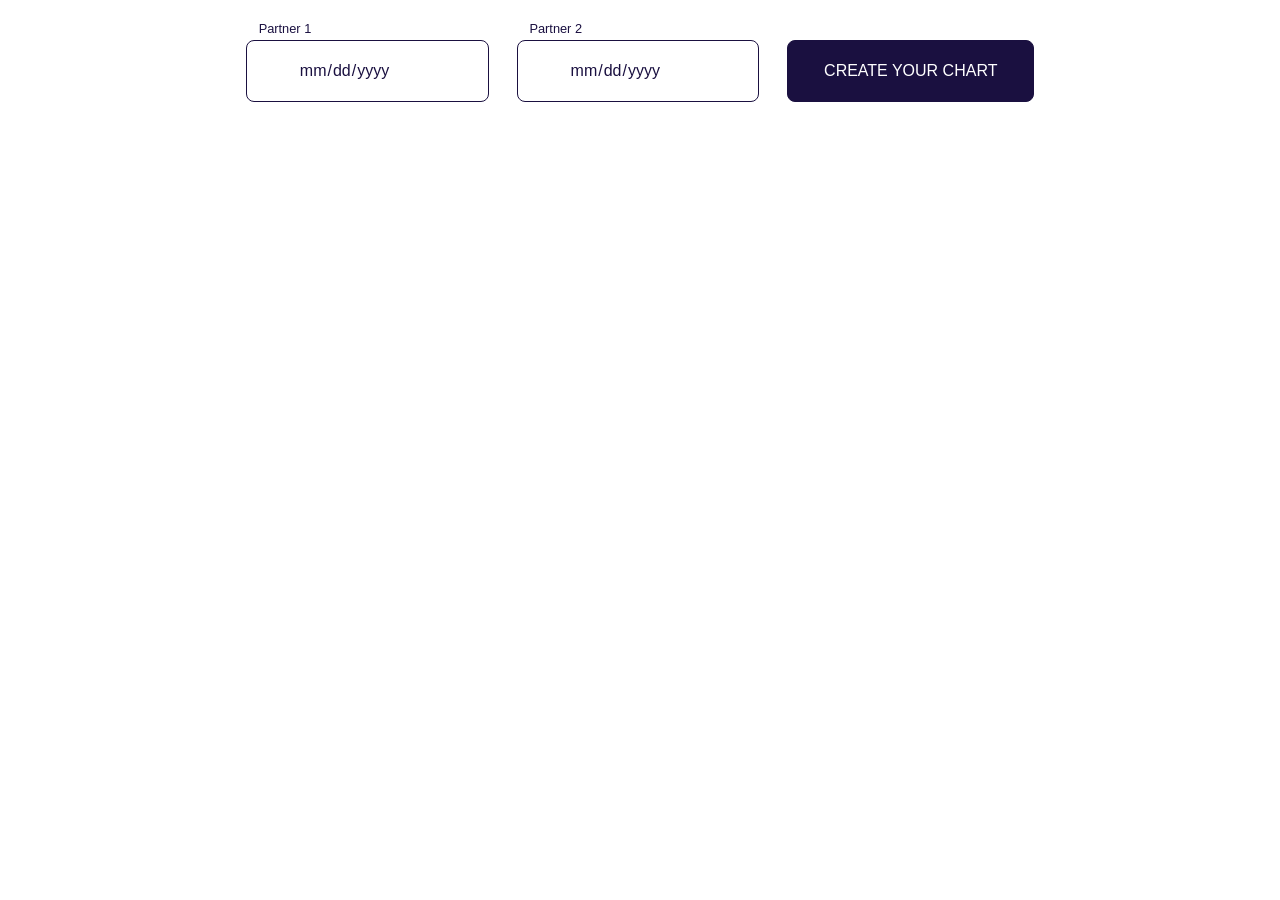
==== commit 2fdc7846: "Converted Destiny Matrix theme from dark to white background (1 ISSUE) - index.css: swap --color-bg " ====
--- a/compatibility.html
+++ b/compatibility.html
@@ -250,8 +250,8 @@
                 </div>
               </div>
               <svg class="compat-bracket" width="45" height="61" viewBox="0 0 45 61" fill="none" xmlns="http://www.w3.org/2000/svg">
-                <path d="M0.422852 1.06299H21.6661V60.0719H0.422852" stroke="#F9F9F8" stroke-width="1.18018"/>
-                <path d="M44.68 30.5674H21.6665" stroke="#F9F9F8" stroke-width="1.18018"/>
+                <path d="M0.422852 1.06299H21.6661V60.0719H0.422852" stroke="#1a1040" stroke-width="1.18018"/>
+                <path d="M44.68 30.5674H21.6665" stroke="#1a1040" stroke-width="1.18018"/>
               </svg>
               <span id="compatibilityRelationship" class="base-circle"></span>
             </div>
@@ -274,8 +274,8 @@
                 </div>
               </div>
               <svg class="compat-bracket" width="45" height="61" viewBox="0 0 45 61" fill="none" xmlns="http://www.w3.org/2000/svg">
-                <path d="M0.422852 1.06299H21.6661V60.0719H0.422852" stroke="#F9F9F8" stroke-width="1.18018"/>
-                <path d="M44.68 30.5674H21.6665" stroke="#F9F9F8" stroke-width="1.18018"/>
+                <path d="M0.422852 1.06299H21.6661V60.0719H0.422852" stroke="#1a1040" stroke-width="1.18018"/>
+                <path d="M44.68 30.5674H21.6665" stroke="#1a1040" stroke-width="1.18018"/>
               </svg>
               <span id="compatibilityUnion" class="base-circle"></span>
             </div>
@@ -296,8 +296,8 @@
                 </div>
               </div>
               <svg class="compat-bracket" width="45" height="61" viewBox="0 0 45 61" fill="none" xmlns="http://www.w3.org/2000/svg">
-                <path d="M0.422852 1.06299H21.6661V60.0719H0.422852" stroke="#F9F9F8" stroke-width="1.18018"/>
-                <path d="M44.68 30.5674H21.6665" stroke="#F9F9F8" stroke-width="1.18018"/>
+                <path d="M0.422852 1.06299H21.6661V60.0719H0.422852" stroke="#1a1040" stroke-width="1.18018"/>
+                <path d="M44.68 30.5674H21.6665" stroke="#1a1040" stroke-width="1.18018"/>
               </svg>
               <span id="compatibilityHarmony" class="base-circle"></span>
             </div>
--- a/assets/styles/index.css
+++ b/assets/styles/index.css
@@ -1,6 +1,7 @@
 :root {
   /* ── Core palette ── */
-  --color-bg: #050215;
+  --color-bg: #ffffff;
+  --color-navy: #1a1040;
   --color-gold: #fff8db;
   --color-white: #ffffff;
   --color-off-white: #f5f5f5;
@@ -9,6 +10,8 @@
   --color-black: #000000;
   --color-gray: #827d78;
   --color-gold-muted: #d2b154;
+  --color-lavender: #e8e4f0;
+  --color-lavender-light: #f5f3fa;
 
   /* ── Chakra accent colors (Crown → Root) ── */
   --chakra-sahasrara: #b653f7;
@@ -31,7 +34,7 @@
 body {
   background-color: var(--color-bg);
   font-family: var(--font-heading);
-  color: var(--color-white);
+  color: var(--color-navy);
   font-style: normal;
   font-size: 1vw;
 }
@@ -140,9 +143,9 @@
   padding: 1.25em 3.25em 1.25em 3.25em;
   font-family: var(--font-body);
   font-size: 1.25em;
-  background-color: var(--color-bg);
-  color: var(--color-gold);
-  border: 1px var(--color-gold) solid;
+  background-color: var(--color-white);
+  color: var(--color-navy);
+  border: 1px var(--color-navy) solid;
   border-radius: 0.5em;
 }
 
@@ -152,22 +155,22 @@
 
 button {
   padding: 1.25em 2em 1.25em 2em;
-  background-color: var(--color-gold);
+  background-color: var(--color-navy);
   font-family: var(--font-body);
   font-size: 1.25em;
   line-height: 125%;
   text-transform: uppercase;
   border-radius: 0.5em;
-  border: 1px var(--color-gold) solid;
+  border: 1px var(--color-navy) solid;
   z-index: 1;
   cursor: pointer;
-  color: var(--color-bg);
+  color: var(--color-white);
 }
 
 button:hover {
-  color: var(--color-gold);
-  background-color: var(--color-bg);
-  border: 1px var(--color-gold) solid;
+  color: var(--color-navy);
+  background-color: var(--color-white);
+  border: 1px var(--color-navy) solid;
 }
 
 #get_the_answer,
@@ -192,18 +195,18 @@
 
 .chakra-table td:first-child,
 .chakra-table th:first-child {
-  border-left: 1px solid var(--color-white);
+  border-left: 1px solid var(--color-navy);
 }
 
 .chakra-table tr:first-child th,
 .chakra-table tr:last-child td {
-  border-top: 1px solid var(--color-white);
+  border-top: 1px solid var(--color-navy);
 }
 
 .chakra-table td,
 .chakra-table th {
-  border-right: 1px solid var(--color-white);
-  border-bottom: 1px solid var(--color-white);
+  border-right: 1px solid var(--color-navy);
+  border-bottom: 1px solid var(--color-navy);
 }
 
 .chakra-name__bottom td:first {
@@ -251,7 +254,7 @@
   background: var(--chakra-color);
   justify-content: center;
   margin-right: 1.25em;
-  box-shadow: 0 0 0.625em 0.625em var(--chakra-color);
+  box-shadow: 0 0 0.3em 0.2em var(--chakra-color);
 }
 
 .chakra-td {
@@ -265,7 +268,7 @@
   text-align-last: center;
   padding: 0.3125em;
   text-align: center;
-  background-color: var(--color-bg);
+  background-color: var(--color-white);
 }
 
 .chakra-name__bottom {
@@ -273,23 +276,23 @@
 }
 
 .chakra-name__radius-left {
-  background-color: var(--color-gray);
+  background-color: var(--color-lavender);
   border-top-left-radius: 10px;
 }
 
 .chakra-name__radius-right {
-  background-color: var(--color-gray);
+  background-color: var(--color-lavender);
   border-top-right-radius: 10px;
 }
 
 .chakra-name__radius-left-bottom {
-  background-color: var(--color-bg);
+  background-color: var(--color-white);
   border-bottom-left-radius: 10px;
   border-top-left-radius: 10px;
 }
 
 .chakra-name__radius-right-bottom {
-  background-color: var(--color-bg);
+  background-color: var(--color-white);
   border-top-right-radius: 10px;
   border-bottom-right-radius: 10px;
 }
@@ -300,7 +303,7 @@
 
 .chakra-table-header> :nth-child(2),
 .chakra-table-header> :nth-child(3) {
-  background-color: var(--color-gray);
+  background-color: var(--color-lavender-light);
 }
 
 .chakra-table-header {
@@ -326,15 +329,15 @@
 }
 
 .gray {
-  color: var(--color-gray);
+  color: #5c5670;
 }
 
 .smoky-white {
-  color: var(--color-off-white-2);
+  color: #3a3350;
 }
 
 .smoky-white2 {
-  color: var(--color-gold);
+  color: var(--color-gold-muted);
 }
 
 #decode-matrix-btn {
@@ -408,7 +411,7 @@
 .frame-square,
 .frame-octagon {
   stroke-miterlimit: 10;
-  stroke: var(--color-white);
+  stroke: var(--color-navy);
   fill: none;
 }
 
@@ -454,9 +457,12 @@
 
 .point-fill-neutral-big,
 .point-fill-neutral-small,
-.point-fill-neutral-medium,
+.point-fill-neutral-medium {
+  fill: var(--color-navy);
+}
+
 .icon-heart {
-  fill: var(--color-cream);
+  fill: #e0263f;
 }
 
 .matrix-value-point {
@@ -518,21 +524,38 @@
 .year-tick-value,
 .age-band-label-minor-sub,
 .genline-caption,
+.year-fraction-label {
+  fill: var(--color-navy);
+}
+
 .point-text-big-light,
 .point-text-small-light,
-.point-text-medium-light,
-.year-fraction-label {
-  fill: var(--color-off-white);
+.point-text-medium-light {
+  fill: var(--color-white);
 }
 
 .point-text-big-dark,
 .point-text-small-dark,
 .point-text-medium-dark {
-  fill: var(--color-black);
+  fill: var(--color-white);
+}
+
+/* Light-fill neutral circles keep dark text for contrast */
+#epoint,
+#spoint,
+#tpoint,
+#wpoint,
+#xpoint,
+#compatibilityEpoint,
+#compatibilitySpoint,
+#compatibilityTpoint,
+#compatibilityWpoint,
+#compatibilityXpoint {
+  fill: var(--color-navy) !important;
 }
 
 .icon-dollar-text {
-  fill: var(--color-gold-muted);
+  fill: #2f9e44;
 }
 
 /* health-map and purposes table styles */
@@ -585,7 +608,7 @@
 }
 
 .base-circle {
-  border: 1px solid var(--color-white);
+  border: 1px solid var(--color-navy);
   border-radius: 50%;
   width: 2.5em;
   height: 2.5em;
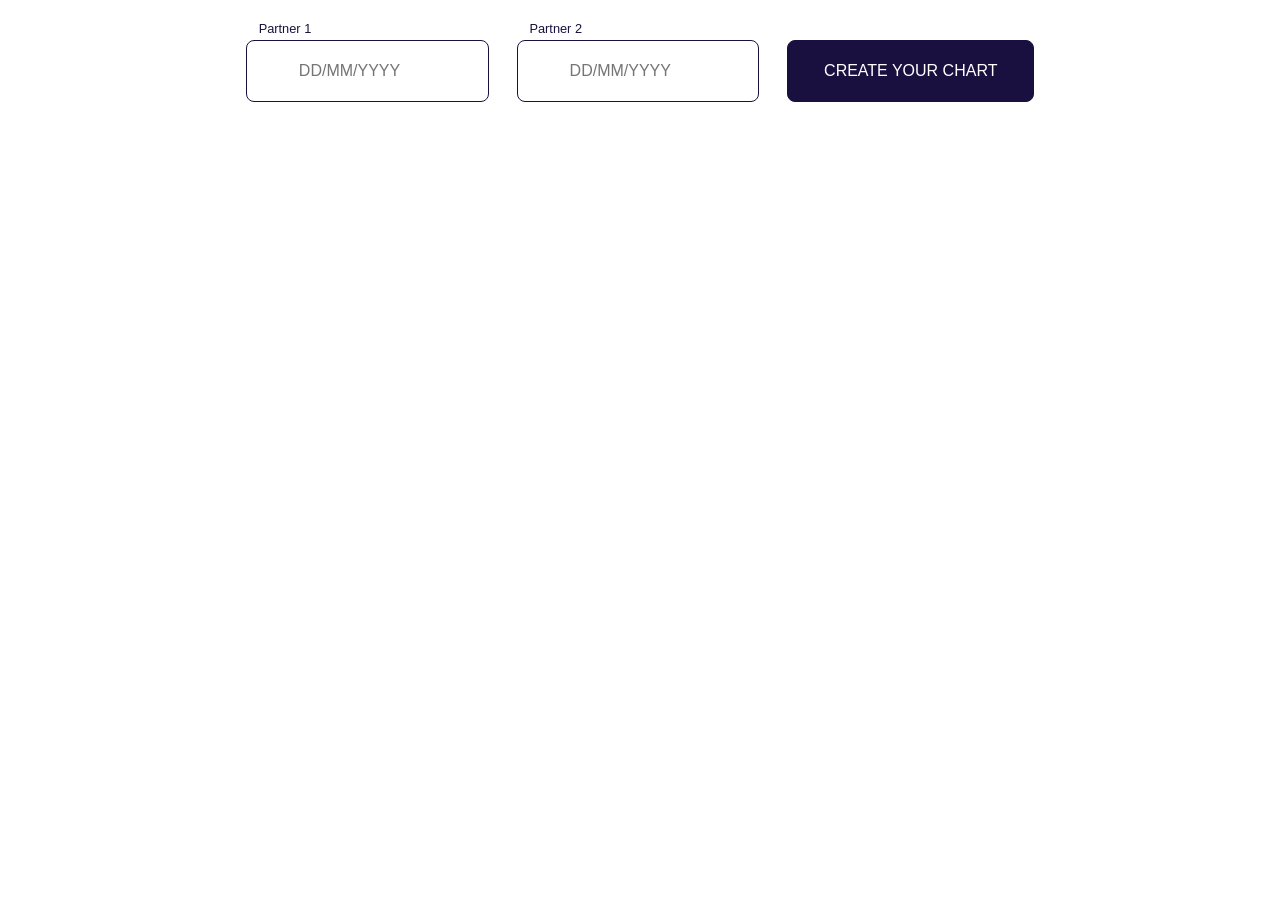
==== commit 6e3bb6ec: "Switch date inputs to dd/mm/yyyy and add shareable result URLs - index.html, compatibility.html: rep" ====
--- a/compatibility.html
+++ b/compatibility.html
@@ -22,11 +22,11 @@
         <div class="birthday-container__inputs-wrapper-comp">
           <label class="label-partner1" for="partner1">Partner 1</label>
           <div class="input1-wrap">
-            <input id="date_person1" name="partner1" type="date" />
+            <input id="date_person1" name="partner1" type="text" placeholder="DD/MM/YYYY" maxlength="10" autocomplete="off" inputmode="numeric" />
           </div>
           <label class="label-partner2" for="partner2">Partner 2</label>
           <div class="input2-wrap">
-            <input id="date_person2" name="partner2" type="date" />
+            <input id="date_person2" name="partner2" type="text" placeholder="DD/MM/YYYY" maxlength="10" autocomplete="off" inputmode="numeric" />
           </div>
           <button id="createChart">
             create your chart
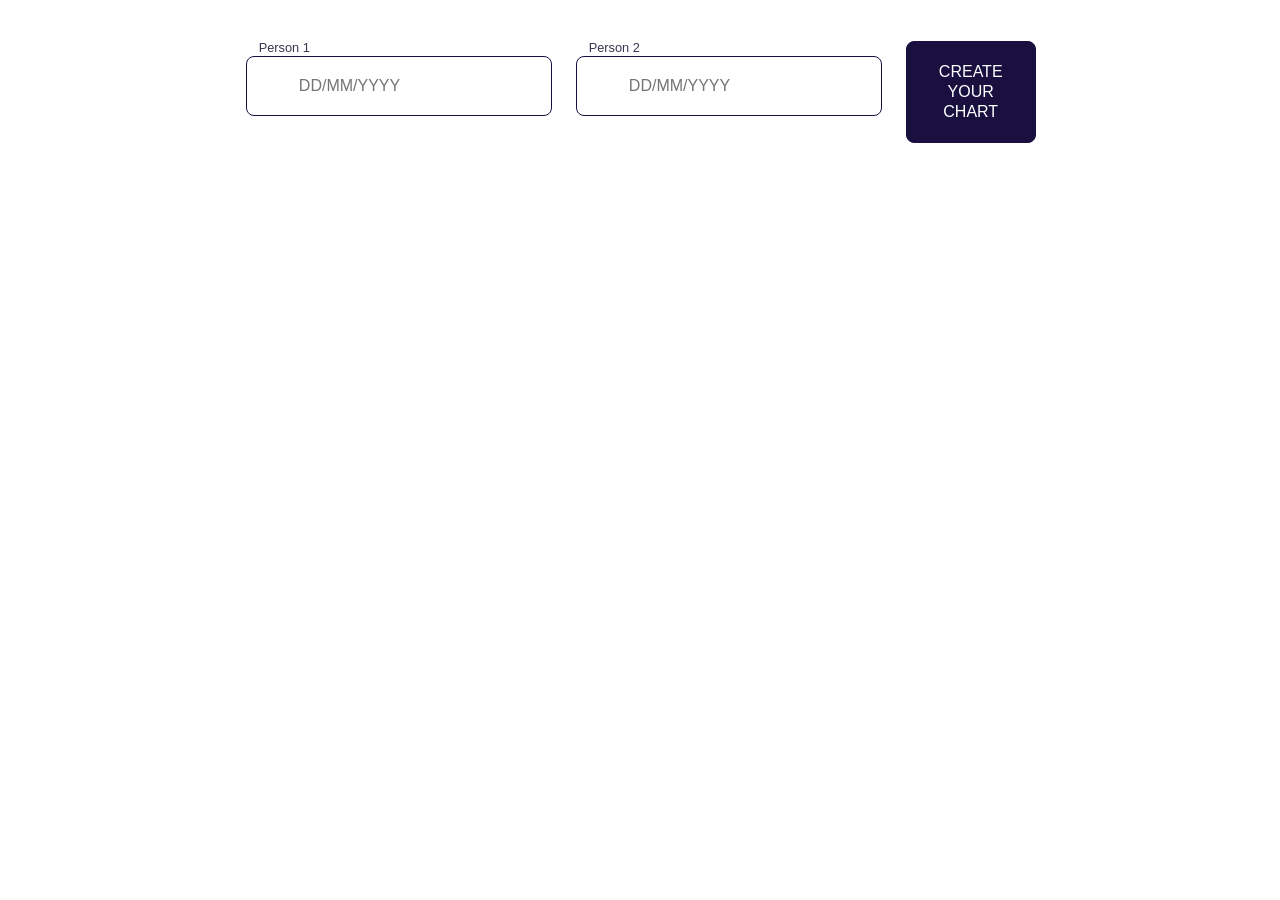
==== commit be262103: "Replace legacy compatibility calculator with v2 - Remove compatibility.html and src/inputs_compatibi" ====
--- a/compatibility.html
+++ b/compatibility.html
@@ -8,56 +8,90 @@
   <link rel="stylesheet" href="./assets/styles/index.css" />
   <link rel="preconnect" href="https://fonts.googleapis.com" />
   <link rel="preconnect" href="https://fonts.gstatic.com" crossorigin />
-  <link href="https://fonts.googleapis.com/css2?family=GFS+Didot&display=swap" rel="stylesheet" />
   <link
     href="https://fonts.googleapis.com/css2?family=Cormorant+Garamond:wght@400;600&family=Nunito:wght@400;600&display=swap"
     rel="stylesheet" />
-  <title>Destiny Matrix Compatibility Calculator</title>
+  <title>Compatibility Matrix — Chart Preview</title>
+  <style>
+    /* Page-specific tab styling for compatibility-v2.html only — the
+       shared index.css is left untouched.
+       NOTE: this theme is light-mode (--color-bg: white, --color-navy is
+       the dark text/accent color). The earlier version of these styles
+       assumed a dark violet background and used --color-gold /
+       --color-off-white as light-on-dark text, which on this actual
+       white background made unselected tabs nearly invisible. Fixed to
+       use --color-navy for borders/text against the white page. */
+    .cv2-tabs {
+      display: flex;
+      justify-content: center;
+      gap: 0.5rem;
+      margin: 1.5rem 0 1rem;
+    }
+    .cv2-tab {
+      font-family: 'Cormorant Garamond', serif;
+      font-size: 1.1rem;
+      letter-spacing: 0.02em;
+      background: var(--color-white, #ffffff);
+      border: 1.5px solid var(--color-navy, #1a1040);
+      color: var(--color-navy, #1a1040);
+      padding: 0.5rem 1.5rem;
+      border-radius: 999px;
+      cursor: pointer;
+      transition: background 0.2s ease, color 0.2s ease;
+    }
+    .cv2-tab:hover {
+      background: var(--color-lavender-light, #f5f3fa);
+    }
+    .cv2-tab.cv2-tab--active {
+      background: var(--color-navy, #1a1040);
+      color: var(--color-white, #ffffff);
+      font-weight: 600;
+    }
+  </style>
 </head>
 
 <body>
   <main>
     <div class="container">
       <div class="birthday-container">
-        <div class="birthday-container__inputs-wrapper-comp">
-          <label class="label-partner1" for="partner1">Partner 1</label>
+        <div class="birthday-container__inputs-wrapper">
           <div class="input1-wrap">
-            <input id="date_person1" name="partner1" type="text" placeholder="DD/MM/YYYY" maxlength="10" autocomplete="off" inputmode="numeric" />
+            <label for="date-person1" class="smoky-white">Person 1</label>
+            <input id="date-person1" type="text" placeholder="DD/MM/YYYY" maxlength="10" autocomplete="off" inputmode="numeric" />
           </div>
-          <label class="label-partner2" for="partner2">Partner 2</label>
           <div class="input2-wrap">
-            <input id="date_person2" name="partner2" type="text" placeholder="DD/MM/YYYY" maxlength="10" autocomplete="off" inputmode="numeric" />
+            <label for="date-person2" class="smoky-white">Person 2</label>
+            <input id="date-person2" type="text" placeholder="DD/MM/YYYY" maxlength="10" autocomplete="off" inputmode="numeric" />
           </div>
-          <button id="createChart">
-            create your chart
-          </button>
+          <button id="get_the_answer">create your chart</button>
         </div>
-        <div class="wrongDate"></div>
+        <div class="errorOutput"></div>
       </div>
 
-      <div class="compatibility-container display-none">
-        <div class="personal-calculator">
-          <p class="smoky-white">Your compatibility</p>
+      <div class="matrix-container display-none">
+        <div class="output-personal-date smoky-white"></div>
+
+        <div class="cv2-tabs" role="tablist">
+          <button type="button" class="cv2-tab cv2-tab--active" data-tab="compatibility" role="tab" aria-selected="true">Compatibility</button>
+          <button type="button" class="cv2-tab" data-tab="person1" role="tab" aria-selected="false">Person 1</button>
+          <button type="button" class="cv2-tab" data-tab="person2" role="tab" aria-selected="false">Person 2</button>
         </div>
-        <div class="output2"></div>
+
         <div class="pento">
           <svg viewBox="0 0 680 600" id="matrix">
             <g id="matrix-frame">
               <rect class="frame-square" x="163.63" y="126.14" width="340.16" height="340.16"></rect>
               <rect class="frame-square" x="227.87" y="127.54" width="340.16" height="340.16"
                 transform="translate(-158.13 367.16) rotate(-45)"></rect>
-              <path
-                class="frame-octagon"
-                d="M 315.22 15.42 Q 333.7 7.76 352.18 15.42
-                  L 519.16 84.62 Q 537.64 92.28 545.30 110.76
-                  L 614.51 277.74 Q 622.17 296.22 614.51 314.79
-                  L 545.30 482.59 Q 537.64 501.16 519.16 508.73
-                  L 352.18 577.11 Q 333.7 584.68 315.22 577.02
-                  L 148.24 507.82 Q 129.76 500.16 122.10 481.68
-                  L 52.90 314.70 Q 45.24 296.22 52.90 277.74
-                  L 122.10 110.76 Q 129.76 92.28 148.24 84.62
-                  Z"
-              ></path>
+              <path class="frame-octagon" d="M 315.22 15.42 Q 333.7 7.76 352.18 15.42
+                    L 519.16 84.62 Q 537.64 92.28 545.30 110.76
+                    L 614.51 277.74 Q 622.17 296.22 614.51 314.79
+                    L 545.30 482.59 Q 537.64 501.16 519.16 508.73
+                    L 352.18 577.11 Q 333.7 584.68 315.22 577.02
+                    L 148.24 507.82 Q 129.76 500.16 122.10 481.68
+                    L 52.90 314.70 Q 45.24 296.22 52.90 277.74
+                    L 122.10 110.76 Q 129.76 92.28 148.24 84.62
+                    Z"></path>
               <line class="frame-square" x1="333.7" y1="27.76" x2="333.7" y2="564.68"></line>
               <line class="frame-square" x1="65.24" y1="296.22" x2="602.17" y2="296.22"></line>
 
@@ -80,159 +114,439 @@
               <text class="genline-caption" transform="translate(351.7 264.98) rotate(-45)">
                 female generation line
               </text>
+
+              <g transform="translate(100, 100)">
+                <svg xmlns="http://www.w3.org/2000/svg" width="20px" height="20px" viewBox="0 0 27 27">
+                  <path class="icon-heart"
+                    d="M437.54,366.8c-6.26,0-7.12,6-7.28,6s-1.42-6-7.24-6c-7,0-8.91,5.9-8.51,9.45.71,6.14,15.74,18.54,15.74,18.54s15.06-12.4,15.77-18.54C446.43,372.7,444.55,366.8,437.54,366.8Z"
+                    transform="translate(-70 -8)"></path>
+                </svg>
+              </g>
+
+              <g transform="translate(410, 345)">
+                <text class="icon-dollar-text">$</text>
+              </g>
             </g>
 
-            <g transform="translate(100, 100)">
-              <svg
-                xmlns="http://www.w3.org/2000/svg"
-                width="20px"
-                height="20px"
-                viewBox="0 0 27 27"
-              >
-                <path
-                  class="icon-heart"
-                  d="M437.54,366.8c-6.26,0-7.12,6-7.28,6s-1.42-6-7.24-6c-7,0-8.91,5.9-8.51,9.45.71,6.14,15.74,18.54,15.74,18.54s15.06-12.4,15.77-18.54C446.43,372.7,444.55,366.8,437.54,366.8Z"
-                  transform="translate(-70 -8)"
-                ></path>
-              </svg>
-            </g>
-
             <g id="points-basic">
-              <circle class="point-fill-neutral-big big-circle" cx="77.59" cy="296.22" r="32.5"></circle>
-              <text class="point-text-big-dark matrix-value-point" id="compatibilityApoint"
-                transform="translate(77.59 298)"></text>
-
-              <circle class="point-fill-neutral-big big-circle" cx="333.7" cy="41" r="32.5"></circle>
-              <text class="point-text-big-dark matrix-value-point" id="compatibilityBpoint" transform="translate(333.7 41)"></text>
-
-              <circle class="point-fill-neutral-big big-circle" cx="588.13" cy="296.22" r="32.5"></circle>
-              <text class="point-text-big-dark matrix-value-point" id="compatibilityCpoint"
-                transform="translate(588.13 298)"></text>
-
-              <circle class="point-fill-neutral-big big-circle" cx="333.7" cy="553.2" r="32.5"></circle>
-              <text class="point-text-big-dark matrix-value-point" id="compatibilityDpoint"
-                transform="translate(333.7 553.2)"></text>
-
-              <circle class="point-fill-neutral-big big-circle" cx="334" cy="296.22" r="32.5"></circle>
-              <text class="point-text-big-dark matrix-value-point" id="compatibilityEpoint"
-                transform="translate(334 298)"></text>
-
-              <circle class="point-fill-neutral-big big-circle" cx="153" cy="116.22" r="32.5"></circle>
-              <text class="point-text-big-dark matrix-value-point" id="compatibilityFpoint" transform="translate(153 118)"></text>
-
-              <circle class="point-fill-neutral-big big-circle" cx="514.1" cy="116.22" r="32.5"></circle>
-              <text class="point-text-big-dark matrix-value-point" id="compatibilityGpoint"
-                transform="translate(514.1 118)"></text>
-
-              <circle class="point-fill-neutral-big big-circle" cx="514.1" cy="476.62" r="32.5"></circle>
-              <text class="point-text-big-dark matrix-value-point" id="compatibilityIpoint" transform="translate(514.1 478)"></text>
-
-              <circle class="point-fill-neutral-big big-circle" cx="153" cy="476.62" r="32.5"></circle>
-              <text class="point-text-big-dark matrix-value-point" id="compatibilityHpoint"
-                transform="translate(153 478)"></text>
-
-              <circle class="point-fill-neutral-small small-circle" cx="332.59" cy="466.72" r="20"></circle>
-              <text class="point-text-small-dark matrix-value-point" id="compatibilityJpoint"
-                transform="translate(332.59 468)"></text>
-
-              <circle class="point-fill-neutral-small small-circle" cx="502" cy="296.22" r="20"></circle>
-              <text class="point-text-small-dark matrix-value-point" id="compatibilityNpoint" transform="translate(502 298)"></text>
-
-              <circle class="point-fill-neutral-small small-circle" cx="418.18" cy="380.69" r="20"></circle>
-              <text class="point-text-small-dark matrix-value-point" id="compatibilityLpoint"
-                transform="translate(418.18 382)"></text>
-                <g transform="translate(410, 345)">
-                  <text class="icon-dollar-text">$</text>
-                </g>
-
-              <circle class="point-fill-neutral-small small-circle" cx="375" cy="424" r="20"></circle>
-              <text class="point-text-small-dark matrix-value-point" id="compatibilityKpoint" transform="translate(375 425)"></text>
-
-              <circle class="point-fill-neutral-small small-circle" cx="461" cy="338" r="20"></circle>
-              <text class="point-text-small-dark matrix-value-point" id="compatibilityMpoint"
-                transform="translate(461 338)"></text>
-
-              <circle class="point-fill-neutral-small small-circle" cx="164.61" cy="296.22" r="20"></circle>
-              <text class="point-text-small-dark matrix-value-point" id="compatibilitySpoint"
-                transform="translate(164.61 298)"></text>
-
-              <circle class="point-fill-neutral-small small-circle" cx="333.7" cy="128" r="20"></circle>
-              <text class="point-text-small-dark matrix-value-point" id="compatibilityTpoint"
-                transform="translate(333.7 130)"></text>
-
-              <circle class="point-fill-neutral-medium medium-circle" cx="126.11" cy="296.22" r="23"></circle>
-              <text class="point-text-medium-dark matrix-value-point" id="compatibilityOpoint" transform="translate(126.11 298)"></text>
-
-              <circle class="point-fill-neutral-medium medium-circle" cx="333.7" cy="89.2" r="23"></circle>
-              <text class="point-text-medium-dark matrix-value-point" id="compatibilityPpoint" transform="translate(333.7 91)"></text>
-
-              <circle class="point-fill-neutral-medium medium-circle" cx="333" cy="505" r="23"></circle>
-              <text class="point-text-medium-dark matrix-value-point" id="compatibilityRpoint"
-                transform="translate(333 505)"></text>
-
-              <circle class="point-fill-neutral-medium medium-circle" cx="540" cy="296.22" r="23"></circle>
-              <text class="point-text-medium-dark matrix-value-point" id="compatibilityQpoint" transform="translate(540 298)"></text>
-
-              <circle class="point-fill-neutral-small small-circle" cx="420.54" cy="296.22" r="20"></circle>
-              <text class="point-text-small-dark matrix-value-point" id="compatibilityVpoint" transform="translate(420.54 298)"></text>
-
-              <circle class="point-fill-neutral-medium medium-circle" cx="382.5" cy="296.22" r="23"></circle>
-              <text class="point-text-medium-dark matrix-value-point" id="compatibilityUpoint" transform="translate(382.5 298)"></text>
+              <circle class="point-fill-sahasrara big-circle" cx="79.2" cy="297" r="30"></circle>
+              <text class="point-text-big-light matrix-value-point" id="apoint" transform="translate(79.2 299)"></text>
+
+              <circle class="point-fill-sahasrara big-circle" cx="333.7" cy="42" r="30"></circle>
+              <text class="point-text-big-light matrix-value-point" id="bpoint" transform="translate(333.7 42)"></text>
+
+              <circle class="point-fill-muladhara big-circle" cx="587.13" cy="297" r="30"></circle>
+              <text class="point-text-big-light matrix-value-point" id="cpoint" transform="translate(587.4 299)"></text>
+
+              <circle class="point-fill-muladhara big-circle" cx="332.7" cy="554" r="30"></circle>
+              <text class="point-text-big-light matrix-value-point" id="dpoint" transform="translate(332.7 557)"></text>
+
+              <circle class="point-fill-manipura big-circle" cx="334" cy="297" r="30"></circle>
+              <text class="point-text-big-dark matrix-value-point" id="epoint" transform="translate(334 299)"></text>
+
+              <circle class="point-fill-neutral-big big-circle" cx="151" cy="114.22" r="30"></circle>
+              <text class="point-text-big-dark matrix-value-point" id="fpoint" transform="translate(151 115)"></text>
+
+              <circle class="point-fill-neutral-big big-circle" cx="515.1" cy="114.22" r="30"></circle>
+              <text class="point-text-big-dark matrix-value-point" id="gpoint" transform="translate(515.1 115)"></text>
+
+              <circle class="point-fill-neutral-big big-circle" cx="514.1" cy="479.62" r="30"></circle>
+              <text class="point-text-big-dark matrix-value-point" id="ipoint" transform="translate(514.1 481)"></text>
+
+              <circle class="point-fill-neutral-big big-circle" cx="153" cy="479.62" r="30"></circle>
+              <text class="point-text-big-dark matrix-value-point" id="hpoint" transform="translate(153 481)"></text>
+
+              <circle class="point-fill-svadhisthana small-circle" cx="332.59" cy="466" r="17"></circle>
+              <text class="point-text-small-light matrix-value-point" id="jpoint" transform="translate(332.69 466)"></text>
+
+              <circle class="point-fill-svadhisthana small-circle" cx="500" cy="297" r="17"></circle>
+              <text class="point-text-small-light matrix-value-point" id="npoint" transform="translate(500 299)"></text>
+
+              <circle class="point-fill-neutral-small small-circle" cx="418.18" cy="380.69" r="17"></circle>
+              <text class="point-text-small-dark matrix-value-point" id="lpoint" transform="translate(418.18 382)"></text>
+
+              <circle class="point-fill-neutral-small small-circle" cx="375" cy="424" r="17"></circle>
+              <text class="point-text-small-dark matrix-value-point" id="kpoint" transform="translate(375 426)"></text>
+
+              <circle class="point-fill-neutral-small small-circle" cx="461" cy="338" r="17"></circle>
+              <text class="point-text-small-dark matrix-value-point" id="mpoint" transform="translate(461 338)"></text>
+
+              <circle class="point-fill-vishuddha small-circle" cx="165.61" cy="297" r="17"></circle>
+              <text class="point-text-small-dark matrix-value-point" id="spoint" transform="translate(165.61 299)"></text>
+
+              <circle class="point-fill-vishuddha small-circle" cx="333.7" cy="129" r="17"></circle>
+              <text class="point-text-small-dark matrix-value-point" id="tpoint" transform="translate(333.7 131)"></text>
+
+              <circle class="point-fill-ajna medium-circle" cx="127.11" cy="297" r="21"></circle>
+              <text class="point-text-medium-light matrix-value-point" id="opoint" transform="translate(127.11 299)"></text>
+
+              <circle class="point-fill-ajna medium-circle" cx="333.7" cy="90.62" r="21"></circle>
+              <text class="point-text-medium-light matrix-value-point" id="ppoint" transform="translate(333.7 92)"></text>
+
+              <circle class="point-fill-neutral-medium medium-circle" cx="333" cy="505" r="21"></circle>
+              <text class="point-text-medium-dark matrix-value-point" id="rpoint" transform="translate(333 505)"></text>
+
+              <circle class="point-fill-neutral-medium medium-circle" cx="538.5" cy="297" r="21"></circle>
+              <text class="point-text-medium-dark matrix-value-point" id="qpoint" transform="translate(538.5 299)"></text>
+
+              <circle class="point-fill-anahata small-circle" cx="245.26" cy="297" r="17"></circle>
+              <text class="point-text-small-dark matrix-value-point" id="wpoint" transform="translate(245.26 299)"></text>
+
+              <circle class="point-fill-anahata small-circle" cx="333.7" cy="203" r="17"></circle>
+              <text class="point-text-small-dark matrix-value-point" id="xpoint" transform="translate(333.7 204)"></text>
+
+              <circle class="point-fill-neutral-small small-circle" cx="212" cy="175.93" r="17"></circle>
+              <text class="point-text-small-dark matrix-value-point" id="f2point" transform="translate(212 179)"></text>
+
+              <circle class="point-fill-neutral-medium medium-circle" cx="184.71" cy="149.53" r="21"></circle>
+              <text class="point-text-medium-dark matrix-value-point" id="f1point" transform="translate(184.71 151)"></text>
+
+              <circle class="point-fill-neutral-small small-circle" cx="455.4" cy="177.53" r="17"></circle>
+              <text class="point-text-small-dark matrix-value-point" id="g2point" transform="translate(455.4 179)"></text>
+
+              <circle class="point-fill-neutral-medium medium-circle" cx="480.79" cy="149.13" r="21"></circle>
+              <text class="point-text-medium-dark matrix-value-point" id="g1point" transform="translate(480.79 151)"></text>
+
+              <circle class="point-fill-neutral-small small-circle" cx="454.4" cy="416.91" r="17"></circle>
+              <text class="point-text-small-dark matrix-value-point" id="i2point" transform="translate(454.4 416.91)"></text>
+
+              <circle class="point-fill-neutral-medium medium-circle" cx="479.79" cy="445.31" r="21"></circle>
+              <text class="point-text-medium-dark matrix-value-point" id="i1point" transform="translate(479.79 447)"></text>
+
+              <circle class="point-fill-neutral-small small-circle" cx="215" cy="419" r="17"></circle>
+              <text class="point-text-small-dark matrix-value-point" id="h2point" transform="translate(215 419)"></text>
+
+              <circle class="point-fill-neutral-medium medium-circle" cx="188.71" cy="446.7" r="21"></circle>
+              <text class="point-text-medium-dark matrix-value-point" id="h1point" transform="translate(188.71 447)"></text>
+
+              <circle class="point-fill-neutral-small small-circle" cx="420.54" cy="297" r="17"></circle>
+              <text class="point-text-small-dark matrix-value-point" id="vpoint" transform="translate(420.54 299)"></text>
+
+              <circle class="point-fill-neutral-medium medium-circle" cx="382" cy="297" r="21"></circle>
+              <text class="point-text-medium-dark matrix-value-point" id="upoint" transform="translate(382 299)"></text>
             </g>
 
             <g id="points-years">
               <text class="age-band-label" transform="translate(20 295)">
                 0
                 <tspan x="-10" y="10">years</tspan>
-                <tspan x="-5" y="20">old</tspan>
+                <tspan x="-4" y="20">old</tspan>
               </text>
 
               <text class="age-band-label" transform="translate(100 70)">
                 10
                 <tspan x="-8" y="10">years</tspan>
-                <tspan x="-3" y="20">old</tspan>
+                <tspan x="-2" y="20">old</tspan>
               </text>
 
               <text class="age-band-label" transform="translate(330 -22)">
                 20
                 <tspan x="-8" y="10">years</tspan>
-                <tspan x="-3" y="20">old</tspan>
+                <tspan x="-2" y="20">old</tspan>
               </text>
 
               <text class="age-band-label" transform="translate(550 70)">
                 30
                 <tspan x="-8" y="10">years</tspan>
-                <tspan x="-3" y="20">old</tspan>
+                <tspan x="-2" y="20">old</tspan>
               </text>
 
               <text class="age-band-label" transform="translate(638 295)">
                 40
                 <tspan x="-8" y="10">years</tspan>
-                <tspan x="-3" y="20">old</tspan>
+                <tspan x="-2" y="20">old</tspan>
               </text>
 
               <text class="age-band-label" transform="translate(550 515)">
                 50
                 <tspan x="-8" y="10">years</tspan>
-                <tspan x="-3" y="20">old</tspan>
+                <tspan x="-2" y="20">old</tspan>
               </text>
 
               <text class="age-band-label" transform="translate(328 610)">
                 60
                 <tspan x="-8" y="10">years</tspan>
-                <tspan x="-3" y="20">old</tspan>
+                <tspan x="-2" y="20">old</tspan>
               </text>
 
               <text class="age-band-label" transform="translate(100 515)">
                 70
                 <tspan x="-8" y="10">years</tspan>
-                <tspan x="-3" y="20">old</tspan>
-              </text>
+                <tspan x="-2" y="20">old</tspan>
+              </text>
+
+              <text class="age-band-label-minor" transform="translate(97.49 198.76)">
+                5
+                <tspan class="age-band-label-minor-sub" x="8.34" y="-6">years</tspan>
+                <tspan class="age-band-label-minor-sub" x="8.34" y="0">old</tspan>
+              </text>
+
+              <text class="age-band-label-minor" transform="translate(232.22 66.42)">
+                15
+                <tspan class="age-band-label-minor-sub" x="13.9" y="-6">years</tspan>
+                <tspan class="age-band-label-minor-sub" x="13.9" y="0">old</tspan>
+              </text>
+
+              <text class="age-band-label-minor" transform="translate(405.8 67.22)">
+                25
+                <tspan class="age-band-label-minor-sub" x="14.9" y="-6">years</tspan>
+                <tspan class="age-band-label-minor-sub" x="14.9" y="0">old</tspan>
+              </text>
+
+              <text class="age-band-label-minor" transform="translate(540.55 204.76)">
+                35
+                <tspan class="age-band-label-minor-sub" x="14.9" y="-6">years</tspan>
+                <tspan class="age-band-label-minor-sub" x="14.9" y="0">old</tspan>
+              </text>
+
+              <text class="age-band-label-minor" transform="translate(542.76 402.12)">
+                45
+                <tspan class="age-band-label-minor-sub" x="14.9" y="-6">years</tspan>
+                <tspan class="age-band-label-minor-sub" x="14.9" y="0">old</tspan>
+              </text>
+
+              <text class="age-band-label-minor" transform="translate(403.8 539.38)">
+                55
+                <tspan class="age-band-label-minor-sub" x="14.9" y="-6">years</tspan>
+                <tspan class="age-band-label-minor-sub" x="14.9" y="0">old</tspan>
+              </text>
+
+              <text class="age-band-label-minor" transform="translate(235.6 539.38)">
+                65
+                <tspan class="age-band-label-minor-sub" x="14.9" y="-6">years</tspan>
+                <tspan class="age-band-label-minor-sub" x="14.9" y="0">old</tspan>
+              </text>
+
+              <text class="age-band-label-minor" transform="translate(97.69 400.12)">
+                75
+                <tspan class="age-band-label-minor-sub" x="14.9" y="-6">years</tspan>
+                <tspan class="age-band-label-minor-sub" x="14.9" y="0">old</tspan>
+              </text>
+
+              <text class="year-fraction-label" transform="translate(71.7 252.94)">
+                1-2,5
+              </text>
+              <text class="year-fraction-label" transform="translate(79.14 234.61)">
+                2,5-3,5
+              </text>
+              <text class="year-fraction-label" transform="translate(86.39 216.23)">
+                3,5-4
+              </text>
+              <text class="year-fraction-label" transform="translate(102.39 179.23)">
+                6-7,5
+              </text>
+              <text class="year-fraction-label" transform="translate(109.39 160.23)">
+                7,5-8,5
+              </text>
+              <text class="year-fraction-label" transform="translate(117.39 143.23)">
+                8,5-9
+              </text>
+              <text class="year-fraction-label" transform="translate(176.55 85.51)">
+                11-12,5
+              </text>
+              <text class="year-fraction-label" transform="translate(195.09 77.79)">
+                12,5-13,5
+              </text>
+              <text class="year-fraction-label" transform="translate(214.38 70.22)">
+                13,5-14
+              </text>
+              <text class="year-fraction-label" transform="translate(250.51 54.83)">
+                16-17,5
+              </text>
+              <text class="year-fraction-label" transform="translate(268.88 47.18)">
+                17,5-18,5
+              </text>
+              <text class="year-fraction-label" transform="translate(287.83 39.52)">
+                18,5-19
+              </text>
+              <text class="year-fraction-label" transform="translate(360 38.52)">
+                21-22,5
+              </text>
+              <text class="year-fraction-label" transform="translate(372.75 47.17)">
+                22,5-23,5
+              </text>
+              <text class="year-fraction-label" transform="translate(397.13 54.83)">
+                23,5-24
+              </text>
+              <text class="year-fraction-label" transform="translate(433.01 70.14)">
+                26-27,5
+              </text>
+              <text class="year-fraction-label" transform="translate(448.01 77.79)">
+                27,5-28,5
+              </text>
+              <text class="year-fraction-label" transform="translate(469.26 85.51)">
+                28,5-29
+              </text>
+              <text class="year-fraction-label" transform="translate(528.75 146.23)">
+                31-32,5
+              </text>
+              <text class="year-fraction-label" transform="translate(529.12 163.23)">
+                32,5-33,5
+              </text>
+              <text class="year-fraction-label" transform="translate(543.78 182.23)">
+                33,5-34
+              </text>
+              <text class="year-fraction-label" transform="translate(558.77 219.23)">
+                36-37,5
+              </text>
+              <text class="year-fraction-label" transform="translate(560.77 237.61)">
+                37,5-38,5
+              </text>
+              <text class="year-fraction-label" transform="translate(573.07 255.94)">
+                38,5-39
+              </text>
+              <text class="year-fraction-label" transform="translate(572.49 345.82)">
+                41-42,5
+              </text>
+              <text class="year-fraction-label" transform="translate(558.89 363.52)">
+                42,5-43,5
+              </text>
+              <text class="year-fraction-label" transform="translate(557.3 382.28)">
+                43,5-44
+              </text>
+              <text class="year-fraction-label" transform="translate(541.66 419.27)">
+                46-47,5
+              </text>
+              <text class="year-fraction-label" transform="translate(528.32 437.69)">
+                47,5-48,5
+              </text>
+              <text class="year-fraction-label" transform="translate(526.7 456.08)">
+                48,5-49
+              </text>
+              <text class="year-fraction-label" transform="translate(358.55 560.01)">
+                58,5-59
+              </text>
+              <text class="year-fraction-label" transform="translate(369.09 552.29)">
+                57,5-58,5
+              </text>
+              <text class="year-fraction-label" transform="translate(387.38 545.68)">
+                56-57,5
+              </text>
+              <text class="year-fraction-label" transform="translate(430.51 529.33)">
+                53,5-54
+              </text>
+              <text class="year-fraction-label" transform="translate(441.88 522.68)">
+                52,5-53,5
+              </text>
+              <text class="year-fraction-label" transform="translate(463.83 515.02)">
+                51-52,5
+              </text>
+              <text class="year-fraction-label" transform="translate(178 514.02)">
+                68,5-69
+              </text>
+              <text class="year-fraction-label" transform="translate(196.75 521.67)">
+                67,5-68,5
+              </text>
+              <text class="year-fraction-label" transform="translate(215.13 529.33)">
+                66-67,5
+              </text>
+              <text class="year-fraction-label" transform="translate(254.01 545.68)">
+                63,5-64
+              </text>
+              <text class="year-fraction-label" transform="translate(271.01 552.29)">
+                62,5-63,5
+              </text>
+              <text class="year-fraction-label" transform="translate(285.26 559.01)">
+                61-62,5
+              </text>
+              <text class="year-fraction-label" transform="translate(73.75 343.82)">
+                78,5-79
+              </text>
+              <text class="year-fraction-label" transform="translate(81.12 361.52)">
+                77,5-78,5
+              </text>
+              <text class="year-fraction-label" transform="translate(88.78 380.28)">
+                76-77,5
+              </text>
+              <text class="year-fraction-label" transform="translate(103.77 417.27)">
+                73,5-74
+              </text>
+              <text class="year-fraction-label" transform="translate(111.77 435.69)">
+                72,5-73,5
+              </text>
+              <text class="year-fraction-label" transform="translate(119.07 454.08)">
+                71-72,5
+              </text>
+
+              <text class="year-tick-value matrix-value-point" id="af2point" transform="translate(52 246) rotate(-67.5)"></text>
+              <text class="year-tick-value matrix-value-point" id="af1point"
+                transform="translate(60 227.5) rotate(-67.5)"></text>
+              <text class="year-tick-value matrix-value-point" id="af3point" transform="translate(68 209) rotate(-67.5)"></text>
+              <text class="year-tick-value matrix-value-point" id="afpoint" transform="translate(76 190.5) rotate(-67.5)"></text>
+              <text class="year-tick-value matrix-value-point" id="af5point"
+                transform="translate(82 172.5) rotate(-67.5)"></text>
+              <text class="year-tick-value matrix-value-point" id="af4point" transform="translate(90 154) rotate(-67.5)"></text>
+              <text class="year-tick-value matrix-value-point" id="af6point"
+                transform="translate(98 135.5) rotate(-67.5)"></text>
+              <text class="year-tick-value matrix-value-point" id="fb2point" transform="translate(169 63) rotate(-22.5)"></text>
+              <text class="year-tick-value matrix-value-point" id="fb1point" transform="translate(188 55) rotate(-22.5)"></text>
+              <text class="year-tick-value matrix-value-point" id="fb3point" transform="translate(206 47) rotate(-22.5)"></text>
+              <text class="year-tick-value matrix-value-point" id="fbpoint" transform="translate(224 39) rotate(-22.5)"></text>
+              <text class="year-tick-value matrix-value-point" id="fb5point" transform="translate(243 31) rotate(-22.5)"></text>
+              <text class="year-tick-value matrix-value-point" id="fb4point"
+                transform="translate(261 23.5) rotate(-22.5)"></text>
+              <text class="year-tick-value matrix-value-point" id="fb6point" transform="translate(280 16) rotate(-22.5)"></text>
+              <text class="year-tick-value matrix-value-point" id="bg2point" transform="translate(388 16) rotate(22.5)"></text>
+              <text class="year-tick-value matrix-value-point" id="bg1point" transform="translate(407 24) rotate(22.5)"></text>
+              <text class="year-tick-value matrix-value-point" id="bg3point" transform="translate(426 32) rotate(22.5)"></text>
+              <text class="year-tick-value matrix-value-point" id="bgpoint" transform="translate(444 40) rotate(22.5)"></text>
+              <text class="year-tick-value matrix-value-point" id="bg5point" transform="translate(463 48) rotate(22.5)"></text>
+              <text class="year-tick-value matrix-value-point" id="bg4point" transform="translate(481 55) rotate(22.5)"></text>
+              <text class="year-tick-value matrix-value-point" id="bg6point" transform="translate(500 63) rotate(22.5)"></text>
+              <text class="year-tick-value matrix-value-point" id="gc2point" transform="translate(570 135) rotate(67.5)"></text>
+              <text class="year-tick-value matrix-value-point" id="gc1point"
+                transform="translate(578 153.5) rotate(67.5)"></text>
+              <text class="year-tick-value matrix-value-point" id="gc3point" transform="translate(586 172) rotate(67.5)"></text>
+              <text class="year-tick-value matrix-value-point" id="gcpoint" transform="translate(594 190.5) rotate(67.5)"></text>
+              <text class="year-tick-value matrix-value-point" id="gc5point" transform="translate(602 209) rotate(67.5)"></text>
+              <text class="year-tick-value matrix-value-point" id="gc4point"
+                transform="translate(610 227.5) rotate(67.5)"></text>
+              <text class="year-tick-value matrix-value-point" id="gc6point" transform="translate(618 246) rotate(67.5)"></text>
+              <text class="year-tick-value matrix-value-point" id="ci2point" transform="translate(615 348) rotate(-67.5)"></text>
+              <text class="year-tick-value matrix-value-point" id="ci1point" transform="translate(607 367) rotate(-67.5)"></text>
+              <text class="year-tick-value matrix-value-point" id="ci3point"
+                transform="translate(599 385.5) rotate(-67.5)"></text>
+              <text class="year-tick-value matrix-value-point" id="cipoint" transform="translate(591 404) rotate(-67.5)"></text>
+              <text class="year-tick-value matrix-value-point" id="ci5point"
+                transform="translate(583 422.5) rotate(-67.5)"></text>
+              <text class="year-tick-value matrix-value-point" id="ci4point" transform="translate(575 441) rotate(-67.5)"></text>
+              <text class="year-tick-value matrix-value-point" id="ci6point"
+                transform="translate(567 459.5) rotate(-67.5)"></text>
+              <text class="year-tick-value matrix-value-point" id="id2point" transform="translate(496 532) rotate(-22.5)"></text>
+              <text class="year-tick-value matrix-value-point" id="id1point"
+                transform="translate(477.5 540) rotate(-22.5)"></text>
+              <text class="year-tick-value matrix-value-point" id="id3point"
+                transform="translate(459.5 548) rotate(-22.5)"></text>
+              <text class="year-tick-value matrix-value-point" id="idpoint"
+                transform="translate(441 555.5) rotate(-22.5)"></text>
+              <text class="year-tick-value matrix-value-point" id="id5point"
+                transform="translate(422.5 563) rotate(-22.5)"></text>
+              <text class="year-tick-value matrix-value-point" id="id4point" transform="translate(404 571) rotate(-22.5)"></text>
+              <text class="year-tick-value matrix-value-point" id="id6point"
+                transform="translate(385 578.5) rotate(-22.5)"></text>
+              <text class="year-tick-value matrix-value-point" id="dh2point"
+                transform="translate(282 578.5) rotate(22.5)"></text>
+              <text class="year-tick-value matrix-value-point" id="dh1point"
+                transform="translate(263.5 571) rotate(22.5)"></text>
+              <text class="year-tick-value matrix-value-point" id="dh3point"
+                transform="translate(244.5 563) rotate(22.5)"></text>
+              <text class="year-tick-value matrix-value-point" id="dhpoint" transform="translate(226 555.5) rotate(22.5)"></text>
+              <text class="year-tick-value matrix-value-point" id="dh5point" transform="translate(207 548) rotate(22.5)"></text>
+              <text class="year-tick-value matrix-value-point" id="dh4point"
+                transform="translate(188.5 540) rotate(22.5)"></text>
+              <text class="year-tick-value matrix-value-point" id="dh6point" transform="translate(170 532) rotate(22.5)"></text>
+              <text class="year-tick-value matrix-value-point" id="ha2point" transform="translate(97 459) rotate(67.5)"></text>
+              <text class="year-tick-value matrix-value-point" id="ha1point" transform="translate(89 441) rotate(67.5)"></text>
+              <text class="year-tick-value matrix-value-point" id="ha3point" transform="translate(81 423) rotate(67.5)"></text>
+              <text class="year-tick-value matrix-value-point" id="hapoint" transform="translate(73 405) rotate(67.5)"></text>
+              <text class="year-tick-value matrix-value-point" id="ha5point" transform="translate(65 386.5) rotate(67.5)"></text>
+              <text class="year-tick-value matrix-value-point" id="ha4point" transform="translate(57 368) rotate(67.5)"></text>
+              <text class="year-tick-value matrix-value-point" id="ha6point" transform="translate(49 349.5) rotate(67.5)"></text>
             </g>
           </svg>
         </div>
 
-        <div class="compat-grid">
+        <div class="compat-grid" id="compat-grid">
           <div class="compat-column compat-column--relationship">
             <h3><b>Relationship:</b></h3>
             <p class="font-size16 compat-column__desc">
@@ -303,17 +617,12 @@
             </div>
           </div>
         </div>
-
-        <div class="center">
-          <button id="decode-matrix-btn">
-            Get your full Destiny Matrix reading
-          </button>
-        </div>
       </div>
     </div>
   </main>
+
   <script src="./src/code.js"></script>
-  <script src="./src/inputs_compatibility.js"></script>
+  <script src="./src/compatibility.js"></script>
 </body>
 
 </html>
